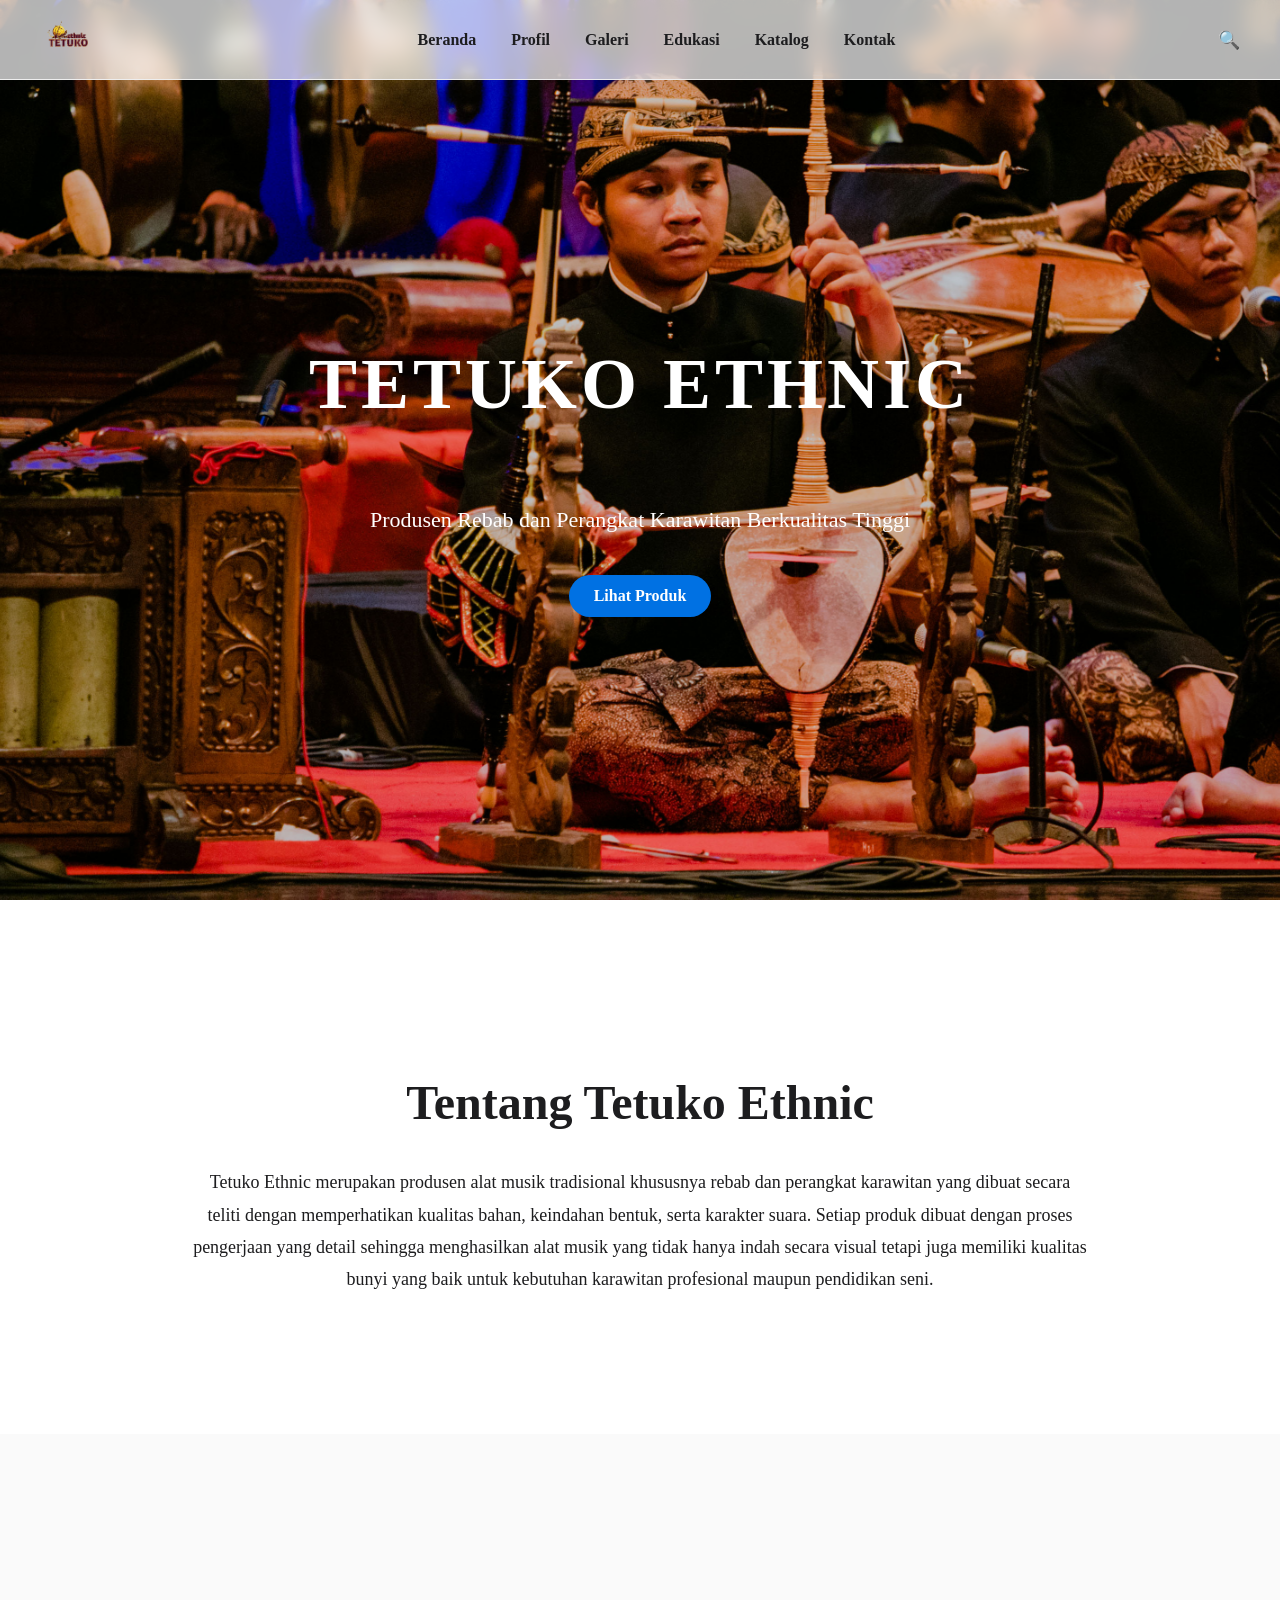
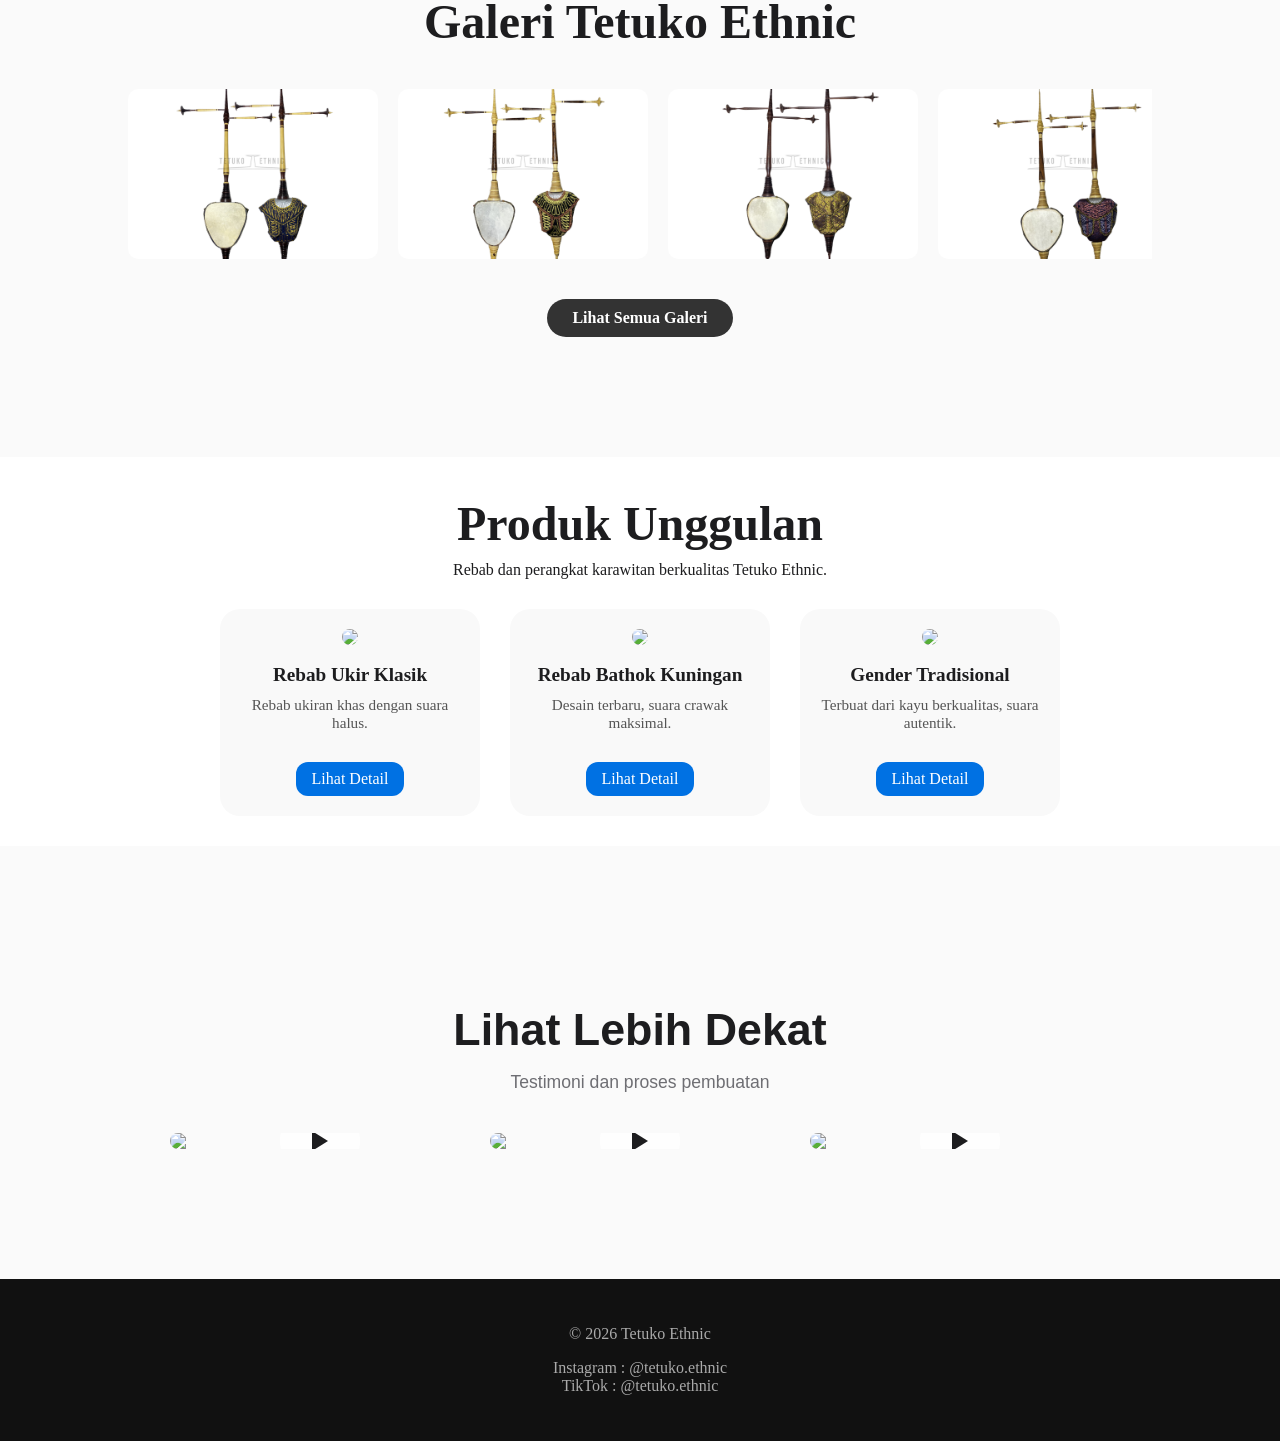
==== index.html @ e9f9def3 "Update index.html" ====
<!DOCTYPE html>
<html lang="id">
<head>
<meta charset="UTF-8">
<meta name="viewport" content="width=device-width, initial-scale=1.0">
<title>Tetuko Ethnic</title>

<link rel="stylesheet" href="style.css">
<link rel="stylesheet" href="style-mobile.css">

</head>
<body>

<!-- PRELOADER -->
<div id="loader">
  <img src="logo-loader.png" class="loader-logo" alt="Logo Tetuko Ethnic">
</div>

<!-- NAVBAR -->
<header class="navbar">
  <div class="nav-container">
    <div class="logo">
      <img src="logo.png" alt="Logo Tetuko Ethnic">
    </div>

    <ul class="nav-menu">
      <li><a href="index.html">Beranda</a></li>
      <li class="dropdown-parent">
        <span>Profil</span>
        <div class="dropdown">
          <a href="profil.html">Siapa Tetuko Ethnic</a>
        </div>
      </li>
      <li class="dropdown-parent">
        <span>Galeri</span>
        <div class="dropdown">
          <a href="galeri-produksi.html">Galeri Produksi</a>
          <a href="galeri-produk.html">Galeri Produk</a>
          <a href="galeri-proses.html">Proses Pembuatan</a>
        </div>
      </li>
      <li class="dropdown-parent">
        <span>Edukasi</span>
        <div class="dropdown">
          <a href="rebab.html">Tentang Rebab</a>
          <a href="rawat-rebab.html">Cara Merawat Rebab</a>
          <a href="gender.html">Tentang Gender</a>
          <a href="rawat-gender.html">Cara Merawat Gender</a>
          <a href="karawitan.html">Karawitan</a>
        </div>
      </li>
      <li><a href="katalog.html">Katalog</a></li>
      <li><a href="https://wa.me/62895405919086?text=Halo%20Tetuko%20Ethnic%2C%20saya%20ingin%20bertanya%20tentang%20produk." target="_blank">Kontak</a>
    </ul>

    <div class="nav-icons">
      <span class="search-icon">🔍</span>
      <div class="menu-toggle">☰</div>
    </div>
  </div>
</header>

<!-- HERO -->
<section class="hero">
  <h1>TETUKO ETHNIC</h1>
  <p>Produsen Rebab dan Perangkat Karawitan Berkualitas Tinggi</p>
  <a href="katalog.html" class="btn">Lihat Produk</a>
</section>

<!-- TENTANG -->
<section class="tentang reveal">
  <h2>Tentang Tetuko Ethnic</h2>
  <p>
    Tetuko Ethnic merupakan produsen alat musik tradisional khususnya rebab dan perangkat karawitan
    yang dibuat secara teliti dengan memperhatikan kualitas bahan, keindahan bentuk, serta karakter suara.
    Setiap produk dibuat dengan proses pengerjaan yang detail sehingga menghasilkan
    alat musik yang tidak hanya indah secara visual tetapi juga memiliki kualitas bunyi yang baik
    untuk kebutuhan karawitan profesional maupun pendidikan seni.
  </p>
</section>

<!-- GALERI -->
<section class="galeri galeri-abu reveal">
  <h2>Galeri Tetuko Ethnic</h2>
  <div class="slider">
    <div class="slide-track">
      <img src="galeri1.png">
      <img src="galeri2.png">
      <img src="galeri3.png">
      <img src="galeri4.png">
      <img src="galeri5.png">
      <img src="galeri6.png">
    </div>
  </div>
  <a href="galeri.html" class="btn-galeri">Lihat Semua Galeri</a>
</section>

<!-- PRODUK UNGGULAN -->
<section class="produk-unggulan reveal">
  <h2>Produk Unggulan</h2>
  <p>Rebab dan perangkat karawitan berkualitas Tetuko Ethnic.</p>
  <div class="product-grid">
    <div class="product-card">
      <img src="images/produk1.png">
      <h3>Rebab Ukir Klasik</h3>
      <p>Rebab ukiran khas dengan suara halus.</p>
      <a href="katalog.html" class="btn-katalog">Lihat Detail</a>
    </div>
    <div class="product-card">
      <img src="images/produk2.png">
      <h3>Rebab Bathok Kuningan</h3>
      <p>Desain terbaru, suara crawak maksimal.</p>
      <a href="katalog.html" class="btn-katalog">Lihat Detail</a>
    </div>
    <div class="product-card">
      <img src="images/produk3.png">
      <h3>Gender Tradisional</h3>
      <p>Terbuat dari kayu berkualitas, suara autentik.</p>
      <a href="katalog.html" class="btn-katalog">Lihat Detail</a>
    </div>
  </div>
</section>

<!-- LIHAT LEBIH DEKAT -->
<section class="section-look-apple reveal">
  <div class="look-inner">
    <h2 class="look-title">Lihat Lebih Dekat</h2>
    <p class="look-subtitle">Testimoni dan proses pembuatan</p>
    <div class="video-carousel">
      <div class="video-preview" data-video="https://www.youtube.com/embed/dQw4w9WgXcQ">
        <img src="thumb1.jpg">
        <div class="play-wrap"><div class="play-icon"></div></div>
      </div>
      <div class="video-preview" data-video="https://youtu.be/5bv0ORVpICc?si=Gstmbr8tWMaHh_UC">
        <img src="thumb2.jpg">
        <div class="play-wrap"><div class="play-icon"></div></div>
      </div>
      <div class="video-preview" data-video="https://www.youtube.com/embed/9bZkp7q19f0">
        <img src="thumb3.jpg">
        <div class="play-wrap"><div class="play-icon"></div></div>
      </div>
    </div>
  </div>
</section>

<!-- VIDEO OVERLAY -->
<div id="videoOverlay">
  <div class="video-container">
    <span class="close-video" id="closeVideo">&times;</span>
    <iframe id="iframeVideo" src="" allowfullscreen></iframe>
  </div>
</div>

<!-- SEARCH OVERLAY -->
<div id="search-overlay">
  <div class="search-container">
    <input type="text" id="search-input" placeholder="Cari di Tetuko Ethnic..." onkeyup="searchSite()">
    <div id="search-results"></div>
  </div>
  <span class="close-search" onclick="closeSearch()">✕</span>
</div>

<!-- FOOTER -->
<footer>
  <p>© 2026 Tetuko Ethnic</p>
  <p>Instagram : @tetuko.ethnic<br>TikTok : @tetuko.ethnic</p>
</footer>

<script src="script.js"></script>
</body>
</html>
---- style.css ----
/* Reset & Body */
html, body {margin:0; padding:0; overflow-x:hidden;}
body{font-family:-apple-system,BlinkMacSystemFont,"Segoe UI",Roboto;color:#1d1d1f;background:#fff;}

/* NAVBAR */
.navbar{
position:fixed;
top:0;
width:100%;
background:rgba(255,255,255,0.7);
backdrop-filter:blur(10px);
border-bottom:1px solid #eee;
z-index:9999;
}
.nav-container{
max-width:1200px;
margin:auto;
display:flex;
align-items:center;
justify-content:space-between;
padding:10px 30px;
}
.logo img{height:55px;}
.menu-toggle{display:none;font-size:28px;cursor:pointer;}
.nav-menu{display:flex;gap:35px;list-style:none;margin:0;padding:0;}
.nav-menu li{display:flex;align-items:center;position:relative;}
.nav-menu li > a,.dropdown-parent > span{display:flex;align-items:center;height:35px;cursor:pointer;}
.nav-menu a{text-decoration:none;color:#1d1d1f;font-size:16px;font-weight:600;transition:color 0.3s;}
.nav-menu a:hover{color:#0071e3;}

/* DROPDOWN */
.dropdown-parent{position:relative;}
.dropdown-parent > span{font-size:16px;font-weight:600;}
@media(min-width:769px){
  .dropdown-parent:hover .dropdown{
    display:flex;
    flex-direction:column;
  }
}
.dropdown{
position:absolute;
top:35px;
left:0;
background:white;
border-radius:10px;
box-shadow:0 10px 30px rgba(0,0,0,0.1);
display:none;
flex-direction:column;
min-width:220px;
padding:10px 0;
z-index:10000;
}
.dropdown a{
padding:10px 20px;
display:block;
color:#1d1d1f;
text-decoration:none;
transition:0.3s;
}
.dropdown a:hover{ background:#f1f1f1; color:#0071e3;}

/* HERO */
.hero{
min-height:100vh;
background:url("background.png") center/cover;
display:flex;
flex-direction:column;
align-items:center;
justify-content:center;
text-align:center;
color:white;
}
.hero h1{font-size:72px;letter-spacing:4px;}
.hero p{font-size:22px;}
.btn{
background:#0071e3;
color:white;
padding:12px 25px;
border-radius:25px;
text-decoration:none;
margin-top:20px;
font-weight:600;
transition:transform 0.3s, background 0.3s;
}
.btn:hover{transform:scale(1.05); background:#005bb5;}

/* TENTANG */
.tentang{padding:120px 15%;text-align:center;line-height:1.8;font-size:18px;}
.tentang h2{font-size:2.2rem; margin-bottom:20px; text-align:center;}

/* GALERI */
.galeri{padding:120px 10%;text-align:center;background:#fafafa;}
.galeri h2{font-size:2.2rem;margin-bottom:20px;text-align:center;}
.slider{overflow:hidden;margin-top:40px;}
.slide-track{display:flex;width:max-content;animation:scroll 40s linear infinite;}
.slide-track img{width:250px;height:170px;object-fit:cover;border-radius:10px;margin-right:20px;transition:0.3s;}
.slide-track img:hover{transform:scale(1.1);}
@keyframes scroll{0%{transform:translateX(0);}100%{transform:translateX(-50%);}}
.btn-galeri{
display:inline-block;
margin-top:40px;
background:#333;color:white;
padding:10px 25px;
border-radius:25px;
text-decoration:none;
font-weight:600;
transition:transform 0.3s, background 0.3s;
}
.btn-galeri:hover{transform:scale(1.05); background:#000;}

/* PRODUK UNGGULAN */
.produk-unggulan h2{font-size:2.2rem; margin-bottom:10px; text-align:center;}
.produk-unggulan p{text-align:center;margin:0 auto 20px auto;max-width:600px;}
.produk-unggulan .product-grid{display:flex;flex-wrap:wrap;justify-content:center;gap:30px;margin-top:30px;}
.produk-unggulan .product-card{
background:#f9f9f9;
border-radius:20px;
padding:20px;
width:220px;
transition:transform 0.3s, box-shadow 0.3s;
cursor:pointer;
text-align:center;
margin-bottom:30px;
}
.produk-unggulan .product-card:hover{transform:translateY(-10px);box-shadow:0 15px 30px rgba(0,0,0,0.1);}
.produk-unggulan .product-card img{width:100%;height:auto;max-height:275px;object-fit:cover;border-radius:15px;}
.produk-unggulan .product-card h3{margin:15px 0 10px;font-size:1.2rem;}
.produk-unggulan .product-card p{font-size:0.95rem;color:#555;}
.produk-unggulan .product-card .btn-katalog{
display:inline-block;
margin-top:10px;
padding:8px 16px;
border-radius:12px;
background:#0071e3;
color:#fff;
text-decoration:none;
font-weight:500;
transition:transform 0.3s, background 0.3s;
}
.produk-unggulan .product-card .btn-katalog:hover{
transform:scale(1.05);
background:#005bb5;
}

/* LIHAT LEBIH DEKAT */
.section-look-apple{padding:120px 10%;text-align:center;background:#fafafa;font-family:-apple-system,BlinkMacSystemFont,"Segoe UI",Roboto,"Helvetica Neue",Arial,sans-serif;}
.section-look-apple .look-title{font-size:2.8rem;font-weight:600;margin-bottom:10px;color:#1d1d1f;}
.section-look-apple .look-subtitle{font-size:1.1rem;color:#6e6e73;margin-bottom:40px;}
.video-carousel{
display:flex;
gap:20px;
overflow-x:auto;
scroll-behavior:smooth;
padding-bottom:10px;
justify-content:center;
}
.section-look-apple .video-preview{
position:relative;
flex:0 0 300px;
border-radius:24px;
overflow:hidden;
cursor:pointer;
transition:transform 0.4s ease, box-shadow 0.4s ease;
}
.section-look-apple .video-preview img{width:100%;display:block;}
.section-look-apple .video-preview:hover{
transform:scale(1.03);
box-shadow:0 12px 30px rgba(0,0,0,0.18);
}
.section-look-apple .play-wrap{
position:absolute;
top:50%;
left:50%;
transform:translate(-50%,-50%);
width:80px;height:80px;
background:rgba(255,255,255,0.85);
border-radius:50%;
display:flex;
justify-content:center;
align-items:center;
transition:0.3s;
}
.section-look-apple .play-icon{
width:0;
height:0;
border-left:16px solid #1d1d1f;
border-top:10px solid transparent;
border-bottom:10px solid transparent;
}

/* VIDEO OVERLAY */
#videoOverlay{
position:fixed;
top:0;left:0;width:100%;height:100%;
background:rgba(0,0,0,0.85);
display:none;
align-items:center;
justify-content:center;
z-index:10001;
}
#videoOverlay.active{display:flex;}
#videoOverlay .video-container{
position:relative;width:90%;max-width:1200px;
}
#videoOverlay .video-container iframe{
width:100%;height:80vh;border:none;border-radius:16px;
}
#videoOverlay .close-video{
position:absolute;top:-25px;right:0;font-size:48px;color:white;cursor:pointer;
}

/* FOOTER */
footer{background:#111;color:#aaa;text-align:center;padding:30px;}

/* SEARCH ICON & RESULTS */
.search-icon{cursor:pointer;font-size:18px;}
#search-results{margin-top:20px;text-align:left;}
#search-results a{display:block;padding:10px;text-decoration:none;color:#1d1d1f;}

/* PRELOADER */
#loader {
  position: fixed;
  inset: 0;
  background: white;
  display: flex; /* harus terlihat saat page mulai load */
  align-items: center;
  justify-content: center;
  z-index: 99999;
  transition: opacity 0.6s ease;
}

.loader-logo {
  width: 80%;          /* responsive */
  max-width: 520px;    /* tetap besar di desktop */
  animation: luxuryReveal 3s ease-in-out 1; /* animasi 1x selesai */
  filter: blur(6px);
}

@keyframes luxuryReveal {
  0% { opacity: 0; transform: scale(0.85); filter: blur(10px); }
  40% { opacity: 1; transform: scale(1); filter: blur(0); }
  70% { opacity: 1; transform: scale(1.03); }
  100% { opacity: 0; transform: scale(1.08); filter: blur(4px); }
}

/* SEARCH OVERLAY */
#search-overlay{position: fixed; top:0; left:0;width:100%; height:100%; background: rgba(255,255,255,0.95); display:flex; align-items:center; justify-content:center; opacity:0; visibility:hidden; transition: opacity 0.3s ease, visibility 0.3s; z-index:10000;}
#search-overlay.active{opacity:1; visibility:visible;}
.search-container{width:500px; max-width:90%; text-align:center; position:relative;}
#search-input{width:100%; padding:15px; font-size:18px; border:1px solid #ddd; border-radius:8px;}
.close-search{position:fixed; top:25px; right:25px; width:45px; height:45px; border-radius:50%; background:rgba(255,255,255,0.95); color:#1d1d1f; font-size:28px; font-weight:bold; display:flex; justify-content:center; align-items:center; cursor:pointer; box-shadow:0 6px 18px rgba(0,0,0,0.15); transition:0.3s ease; z-index:10100;}
.close-search:hover{background:rgba(255,255,255,1); transform:scale(1.1);}

/* JUDUL SECTION DESKTOP LEBIH BESAR */
@media(min-width:769px){
  .tentang h2,
  .galeri h2,
  .produk-unggulan h2{
    font-size:3rem;
  }
}
---- style-mobile.css ----
/* =====================================================
   MOBILE STYLE FINAL
   DESKTOP TIDAK TERPENGARUH
===================================================== */
@media screen and (max-width:768px){

/* ===== NAVBAR ===== */
.navbar {
  height:60px;
  padding:0;
}

.nav-container{
  display:flex;
  justify-content:space-between;
  align-items:center;
  padding:6px 16px;
}

/* LOGO */
.logo img {
  height:38px;
}

/* ICONS: SEARCH + HAMBURGER */
.nav-icons {
  display:flex;
  align-items:center;
  gap:14px;
}

/* SEARCH ICON */
.search-icon {
  font-size:20px;
  cursor:pointer;
  display:flex;
  align-items:center;
}

/* MENU HAMBURGER */
.menu-toggle {
  display:flex;
  font-size:24px;
  cursor:pointer;
  align-items:center;
}

/* NAV MENU MOBILE */
.nav-menu {
  position:fixed;
  top:60px;
  left:0;
  width:100%;
  height:calc(100vh - 60px);
  background:white;
  flex-direction:column;
  align-items:flex-start;
  transform:translateY(-20px);
  opacity:0;
  pointer-events:none;
  transition:all .35s ease;
  z-index:9999;
}

.nav-menu.active {
  transform:translateY(0);
  opacity:1;
  pointer-events:auto;
}

.nav-menu li {
  width:100%;
  border-bottom:1px solid #eee;
}

.nav-menu li a,
.dropdown-parent > span {
  display:block;
  width:100%;
  padding:16px 22px;
  font-size:16px;
}

/* ===== DROPDOWN MOBILE ===== */
.dropdown {
  display:none;
  flex-direction:column;
  background:#f7f7f7;
  width:100%;
}

.dropdown-parent.open > .dropdown {
  display:flex;
}

.dropdown a {
  padding:14px 32px;
}

/* ===== HERO ===== */
.hero {
  text-align:center;
  padding:100px 15px 60px;
}

.hero h1 {
  font-size:36px;
  line-height:1.2;
}

.hero p {
  font-size:16px;
  margin-top:10px;
}

/* ===== GALERI ===== */
.slide-track {
  display:flex;
  overflow-x:auto;
  gap:12px;
  scroll-snap-type:x mandatory;
  -webkit-overflow-scrolling:touch;
}

.slide-track img {
  flex:0 0 auto;
  width:80%;
  max-width:260px;
  scroll-snap-align:center;
}

/* ===== PRODUK UNGGULAN ===== */
.produk-unggulan .product-grid {
  flex-direction:column;
  align-items:center;
  gap:20px;
}

.produk-unggulan .product-card {
  width:90%;
  max-width:260px;
}

/* ===== LIHAT LEBIH DEKAT (VIDEO) ===== */
.video-carousel {
  display:flex;
  overflow-x:auto;
  gap:16px;
  padding-bottom:10px;
}

.section-look-apple .video-preview {
  min-width:260px;
  flex:0 0 auto;
  border-radius:24px;
  overflow:hidden;
}

.section-look-apple .video-preview img {
  width:100%;
  display:block;
}

.section-look-apple .play-wrap {
  width:70px;
  height:70px;
}

.section-look-apple .play-icon {
  border-left:14px solid #1d1d1f;
  border-top:9px solid transparent;
  border-bottom:9px solid transparent;
}

/* ===== SEARCH OVERLAY ===== */
#search-overlay {
  align-items:center;
  justify-content:center;
  padding:0 15px;
}

.search-container {
  width:100%;
  max-width:400px;
}

#search-input {
  width:100%;
  font-size:16px;
  padding:12px 15px;
}

/* ===== VIDEO OVERLAY ===== */
#videoOverlay .video-container {
  width:95%;
}

#videoOverlay .video-container iframe {
  height:60vh;
}

/* ===== RESET MEDIA ===== */
.nav-menu li a,
.dropdown-parent > span {
  line-height:1.5;
}

}
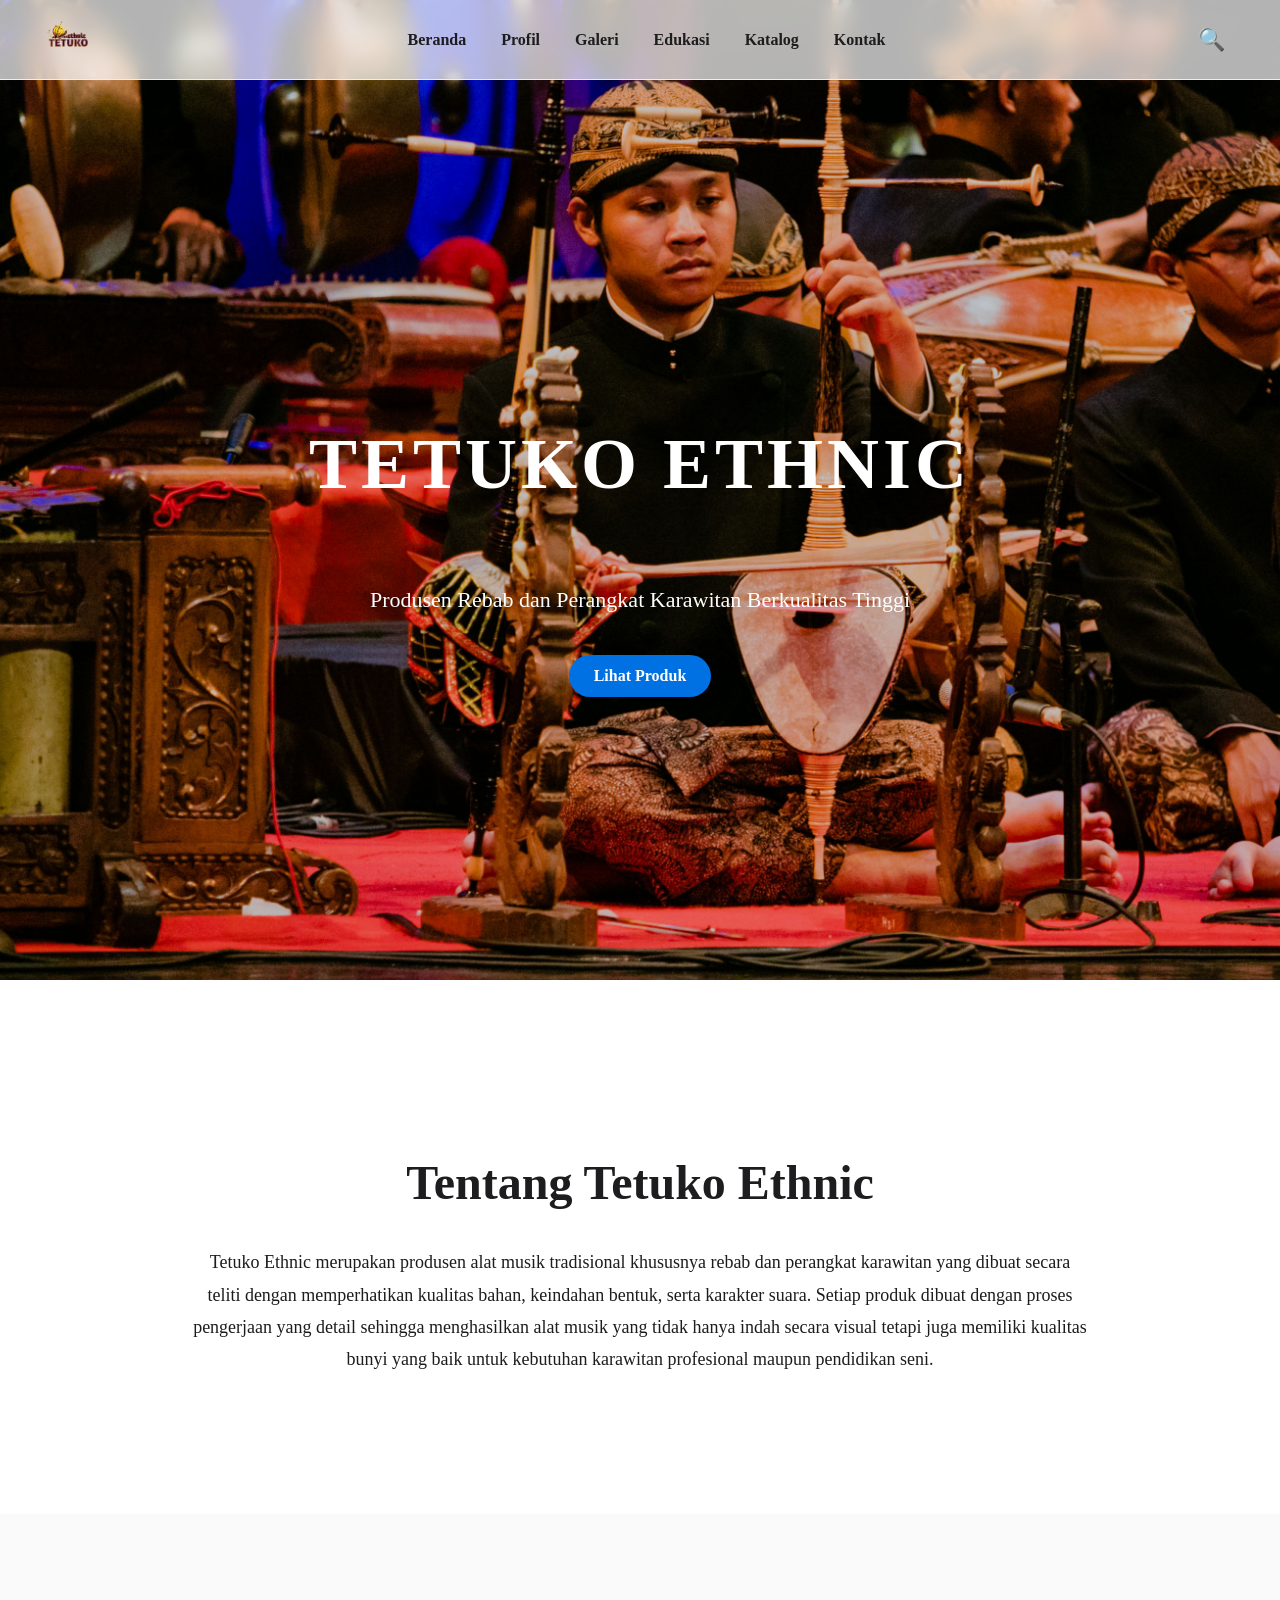
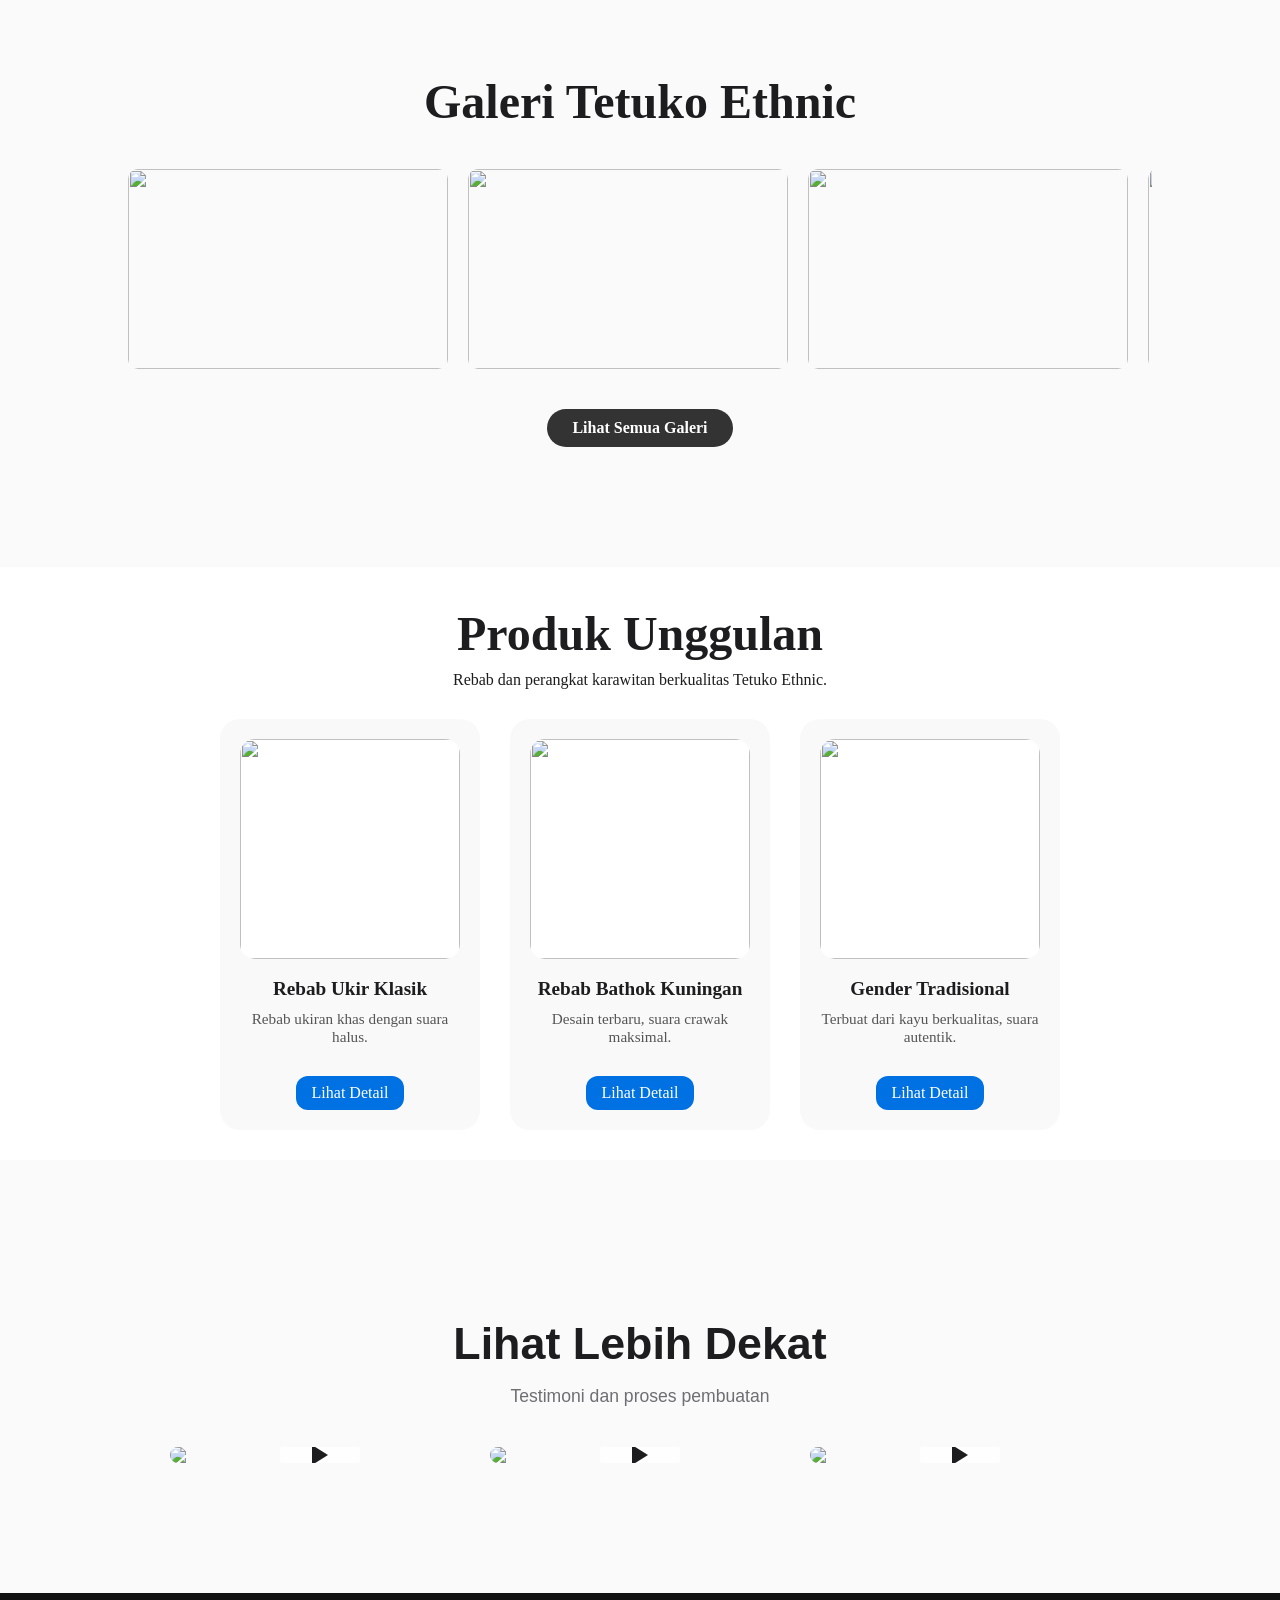
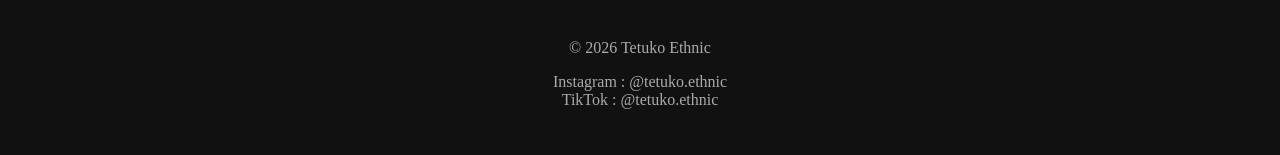
==== commit ad921e8c: "Update index.html" ====
--- a/index.html
+++ b/index.html
@@ -83,13 +83,22 @@
 <section class="galeri galeri-abu reveal">
   <h2>Galeri Tetuko Ethnic</h2>
   <div class="slider">
-    <div class="slide-track">
-      <img src="galeri1.png">
-      <img src="galeri2.png">
-      <img src="galeri3.png">
-      <img src="galeri4.png">
-      <img src="galeri5.png">
-      <img src="galeri6.png">
+   <div class="slide-track">
+  <img src="galeri1.jpg">
+  <img src="galeri2.jpg">
+  <img src="galeri3.jpg">
+  <img src="galeri4.jpg">
+  <img src="galeri5.jpg">
+  <img src="galeri6.jpg">
+
+  <!-- duplikasi agar slider tidak putus -->
+  <img src="galeri1.jpg">
+  <img src="galeri2.jpg">
+  <img src="galeri3.jpg">
+  <img src="galeri4.jpg">
+  <img src="galeri5.jpg">
+  <img src="galeri6.jpg">
+</div>
     </div>
   </div>
   <a href="galeri.html" class="btn-galeri">Lihat Semua Galeri</a>
--- a/style.css
+++ b/style.css
@@ -69,6 +69,7 @@
 justify-content:center;
 text-align:center;
 color:white;
+padding-top:80px;
 }
 .hero h1{font-size:72px;letter-spacing:4px;}
 .hero p{font-size:22px;}
@@ -93,7 +94,14 @@
 .galeri h2{font-size:2.2rem;margin-bottom:20px;text-align:center;}
 .slider{overflow:hidden;margin-top:40px;}
 .slide-track{display:flex;width:max-content;animation:scroll 40s linear infinite;}
-.slide-track img{width:250px;height:170px;object-fit:cover;border-radius:10px;margin-right:20px;transition:0.3s;}
+.slide-track img{
+width:320px;
+height:200px;
+object-fit:cover;
+border-radius:10px;
+margin-right:20px;
+transition:0.3s;
+}
 .slide-track img:hover{transform:scale(1.1);}
 @keyframes scroll{0%{transform:translateX(0);}100%{transform:translateX(-50%);}}
 .btn-galeri{
@@ -123,7 +131,13 @@
 margin-bottom:30px;
 }
 .produk-unggulan .product-card:hover{transform:translateY(-10px);box-shadow:0 15px 30px rgba(0,0,0,0.1);}
-.produk-unggulan .product-card img{width:100%;height:auto;max-height:275px;object-fit:cover;border-radius:15px;}
+.produk-unggulan .product-card img{
+width:100%;
+height:220px;
+object-fit:contain;
+background:#fff;
+border-radius:15px;
+}
 .produk-unggulan .product-card h3{margin:15px 0 10px;font-size:1.2rem;}
 .produk-unggulan .product-card p{font-size:0.95rem;color:#555;}
 .produk-unggulan .product-card .btn-katalog{
@@ -213,7 +227,11 @@
 footer{background:#111;color:#aaa;text-align:center;padding:30px;}
 
 /* SEARCH ICON & RESULTS */
-.search-icon{cursor:pointer;font-size:18px;}
+.search-icon{
+cursor:pointer;
+font-size:22px;
+margin-right:15px;
+}
 #search-results{margin-top:20px;text-align:left;}
 #search-results a{display:block;padding:10px;text-decoration:none;color:#1d1d1f;}
 
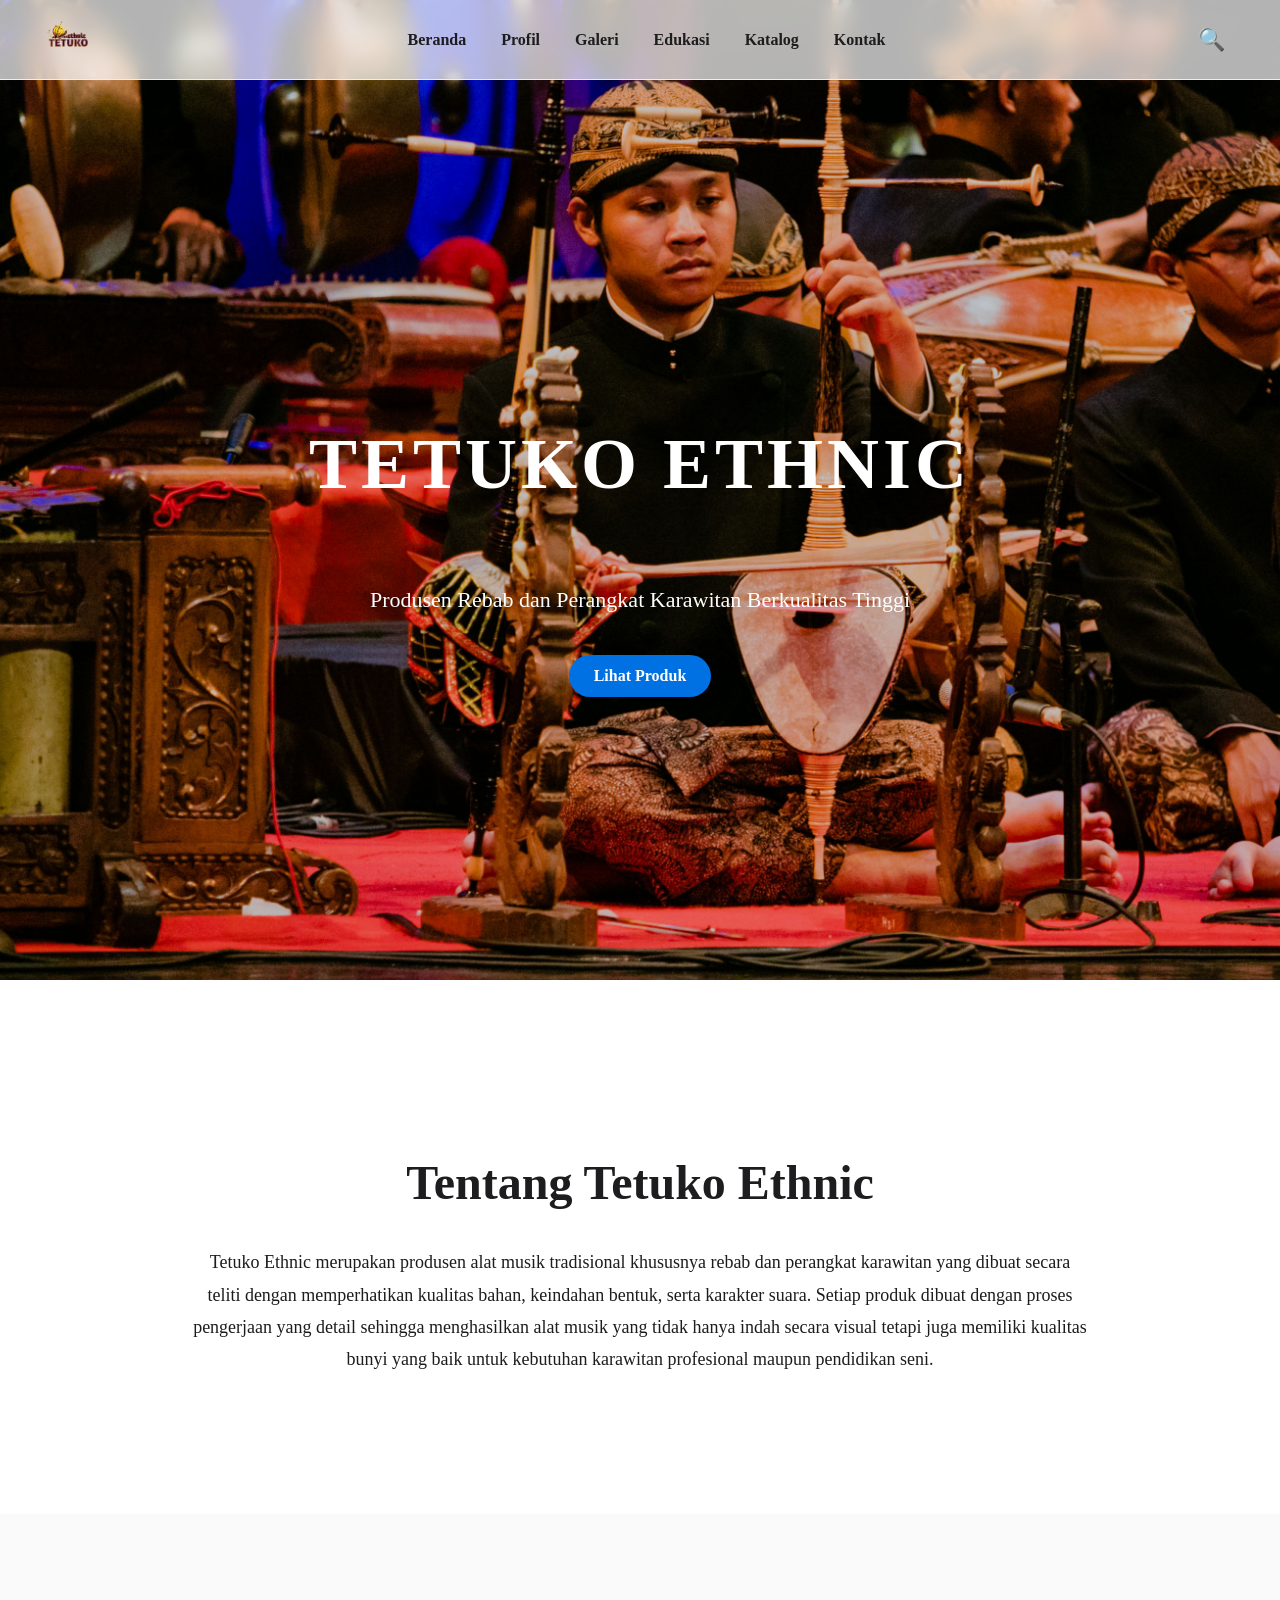
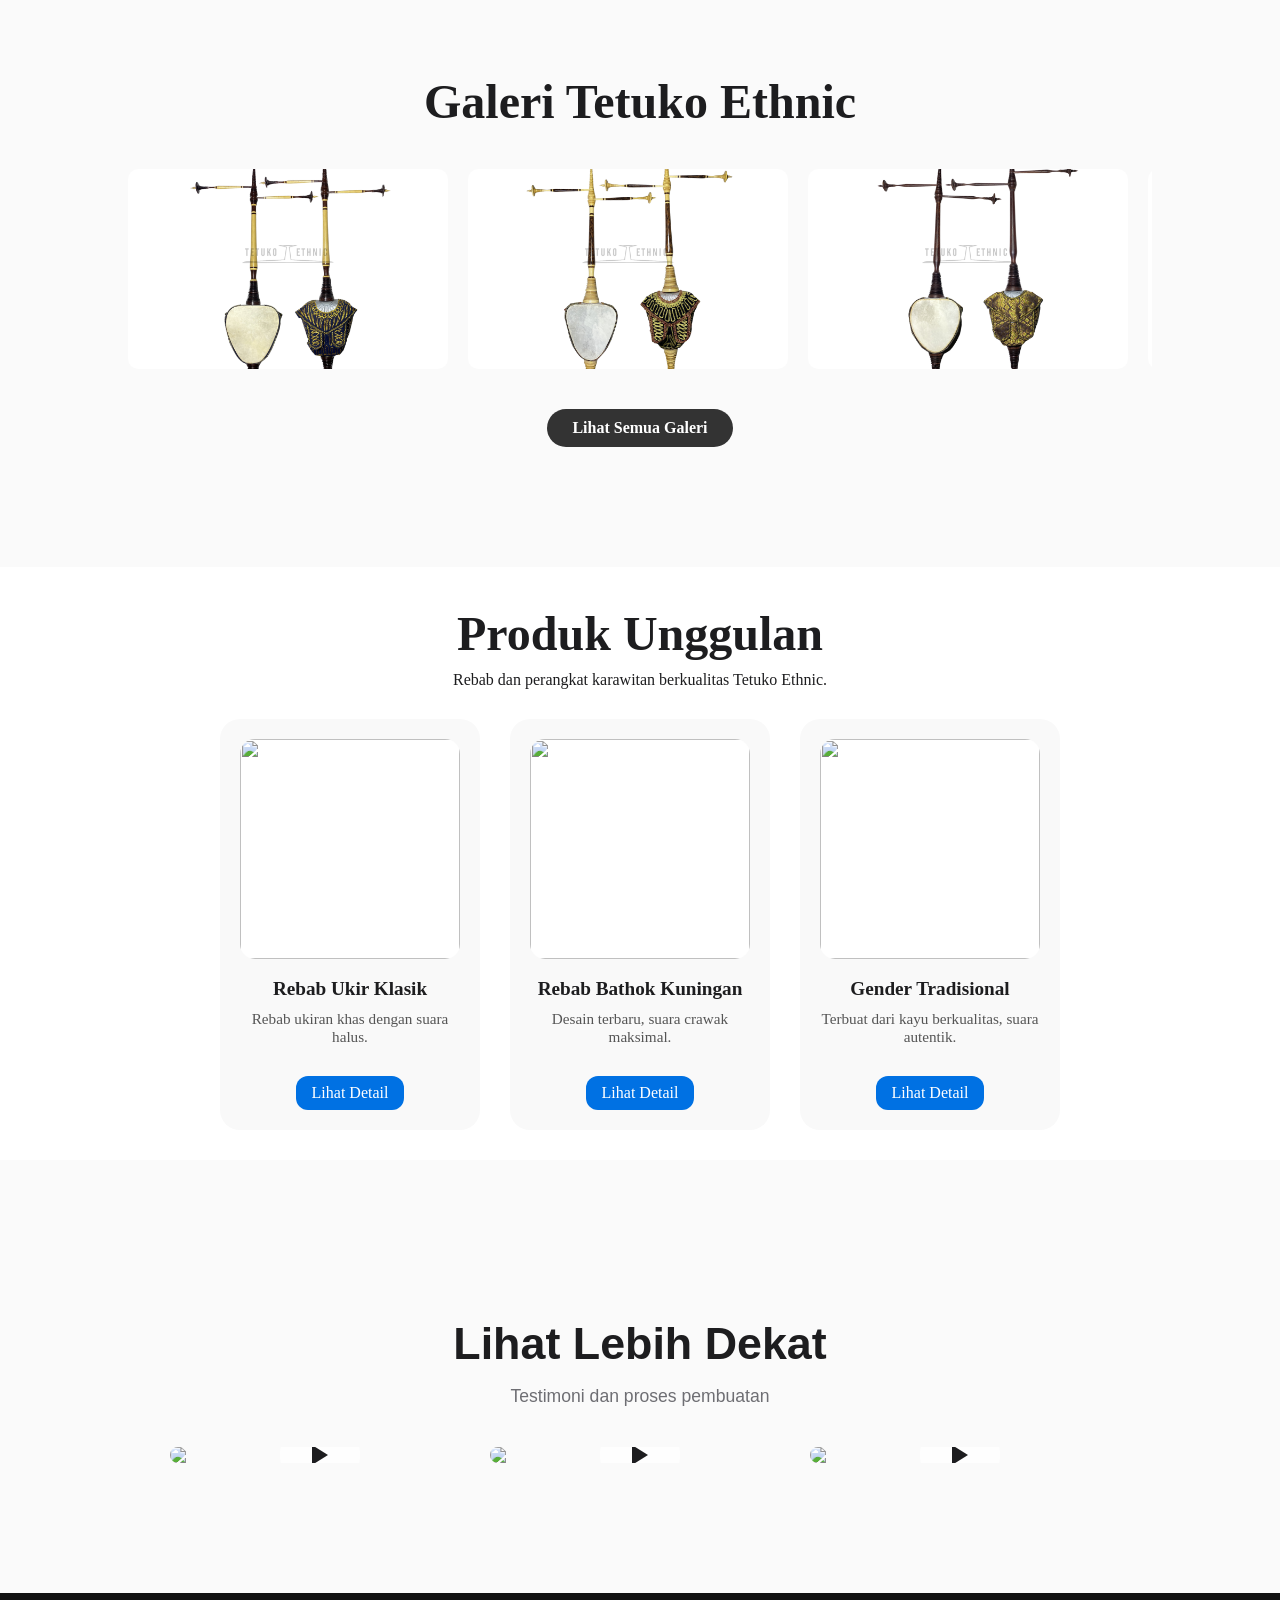
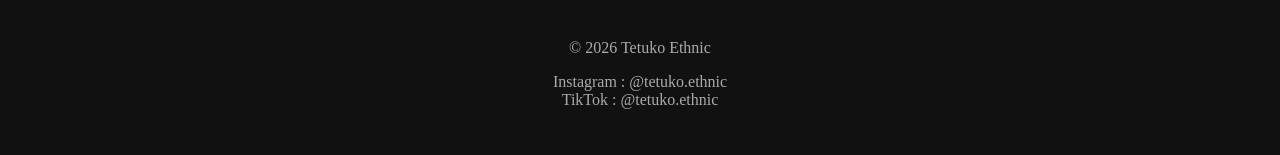
==== commit 64131520: "Update index.html" ====
--- a/index.html
+++ b/index.html
@@ -84,20 +84,20 @@
   <h2>Galeri Tetuko Ethnic</h2>
   <div class="slider">
    <div class="slide-track">
-  <img src="galeri1.jpg">
-  <img src="galeri2.jpg">
-  <img src="galeri3.jpg">
-  <img src="galeri4.jpg">
-  <img src="galeri5.jpg">
-  <img src="galeri6.jpg">
+  <img src="galeri1.png">
+  <img src="galeri2.png">
+  <img src="galeri3.png">
+  <img src="galeri4.png">
+  <img src="galeri5.png">
+  <img src="galeri6.png">
 
   <!-- duplikasi agar slider tidak putus -->
-  <img src="galeri1.jpg">
-  <img src="galeri2.jpg">
-  <img src="galeri3.jpg">
-  <img src="galeri4.jpg">
-  <img src="galeri5.jpg">
-  <img src="galeri6.jpg">
+  <img src="galeri1.png">
+  <img src="galeri2.png">
+  <img src="galeri3.png">
+  <img src="galeri4.png">
+  <img src="galeri5.png">
+  <img src="galeri6.png">
 </div>
     </div>
   </div>
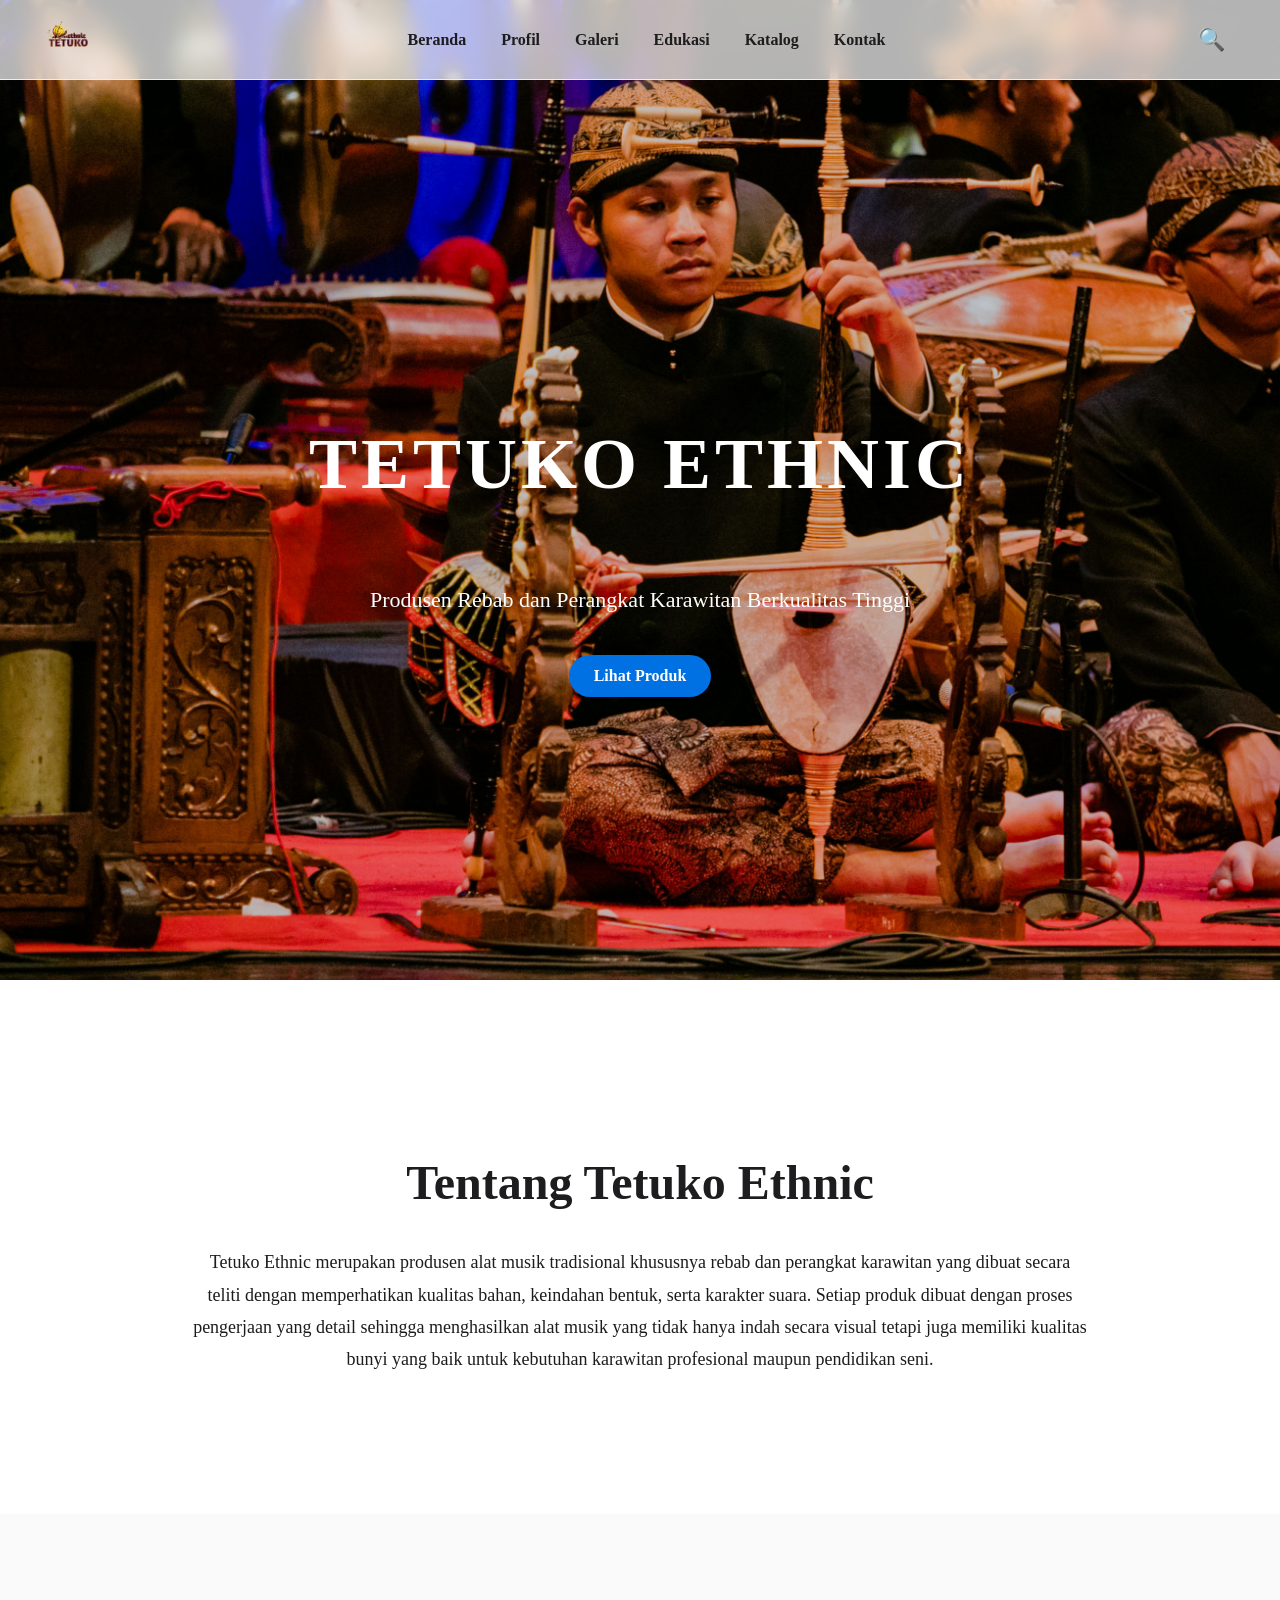
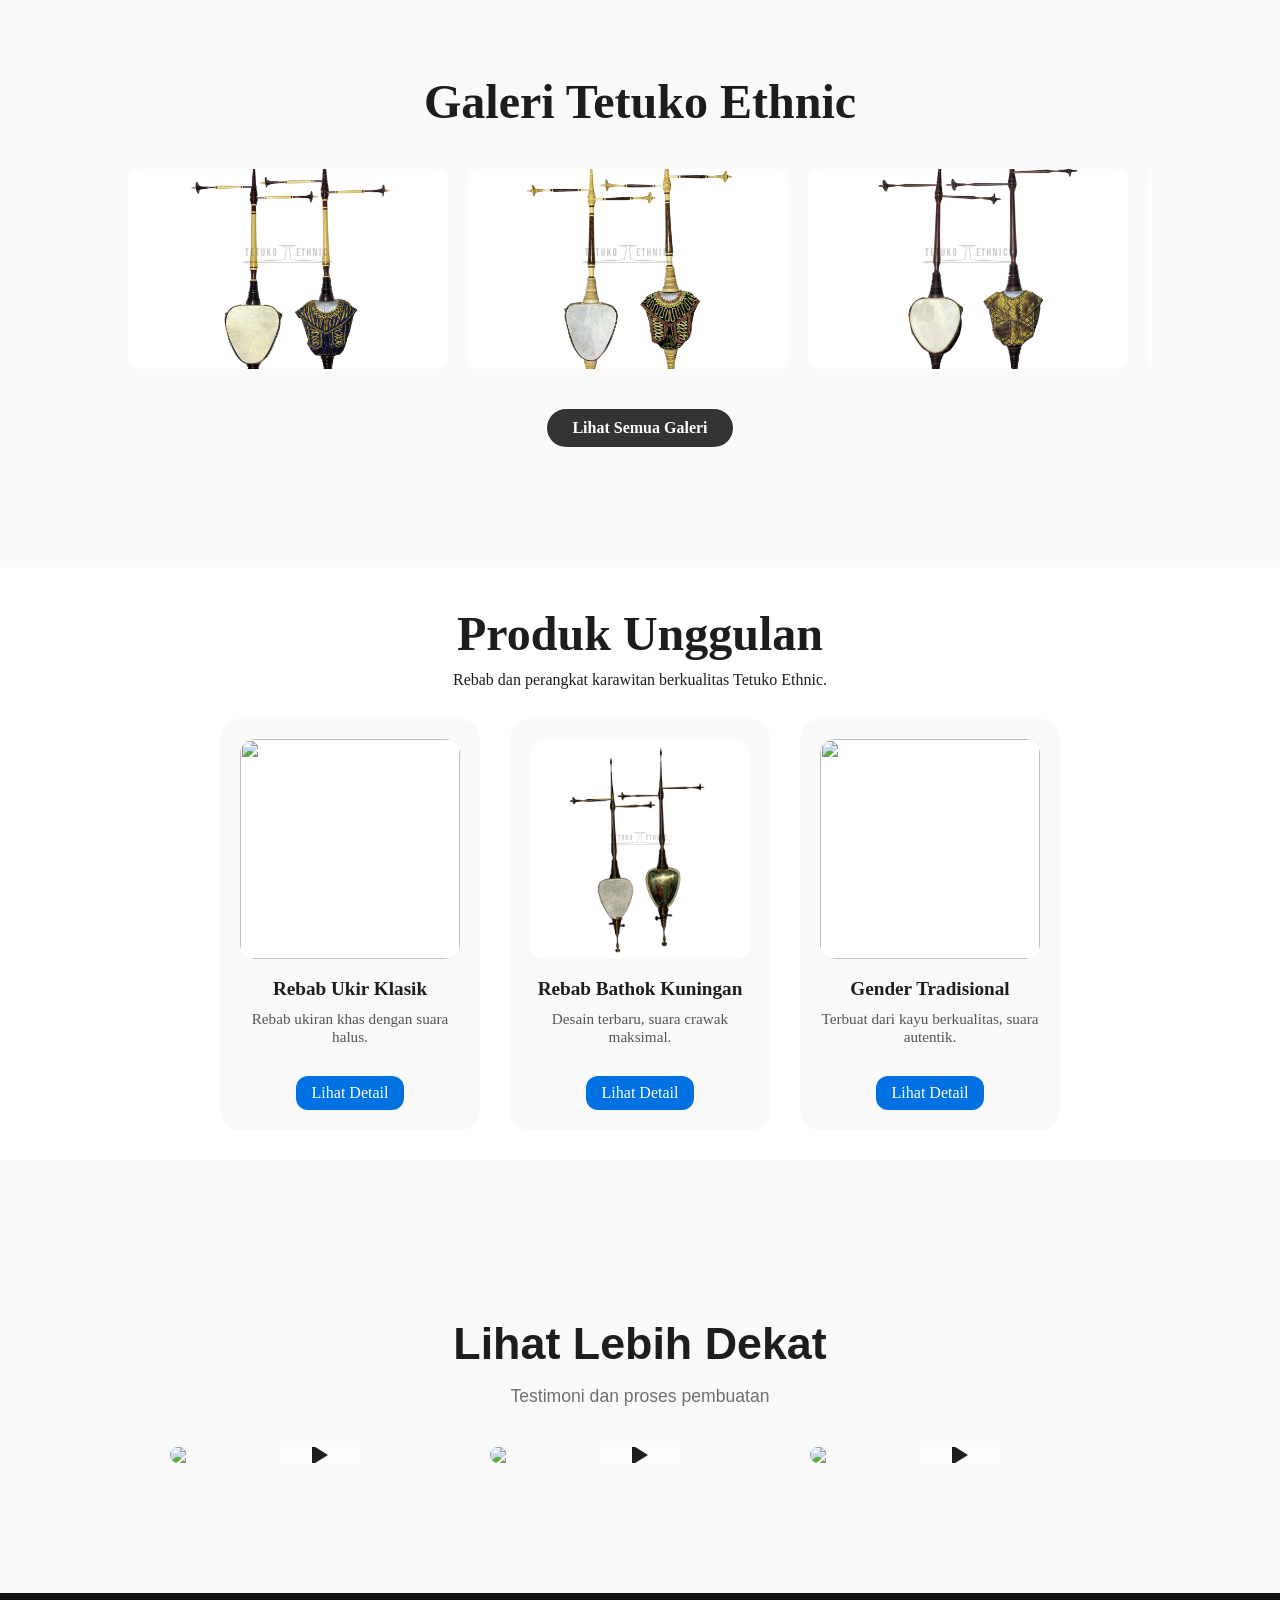
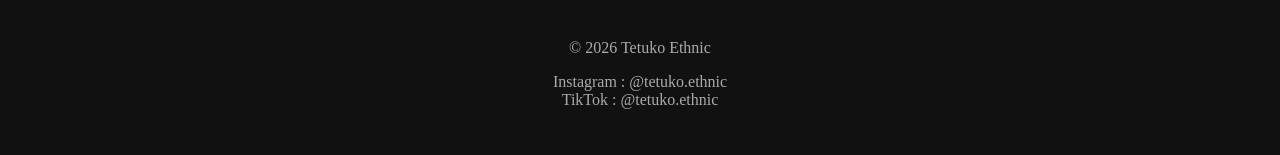
==== commit 1765cb1b: "Update index.html" ====
--- a/index.html
+++ b/index.html
@@ -116,7 +116,7 @@
       <a href="katalog.html" class="btn-katalog">Lihat Detail</a>
     </div>
     <div class="product-card">
-      <img src="images/produk2.png">
+      <img src="produk2.png">
       <h3>Rebab Bathok Kuningan</h3>
       <p>Desain terbaru, suara crawak maksimal.</p>
       <a href="katalog.html" class="btn-katalog">Lihat Detail</a>
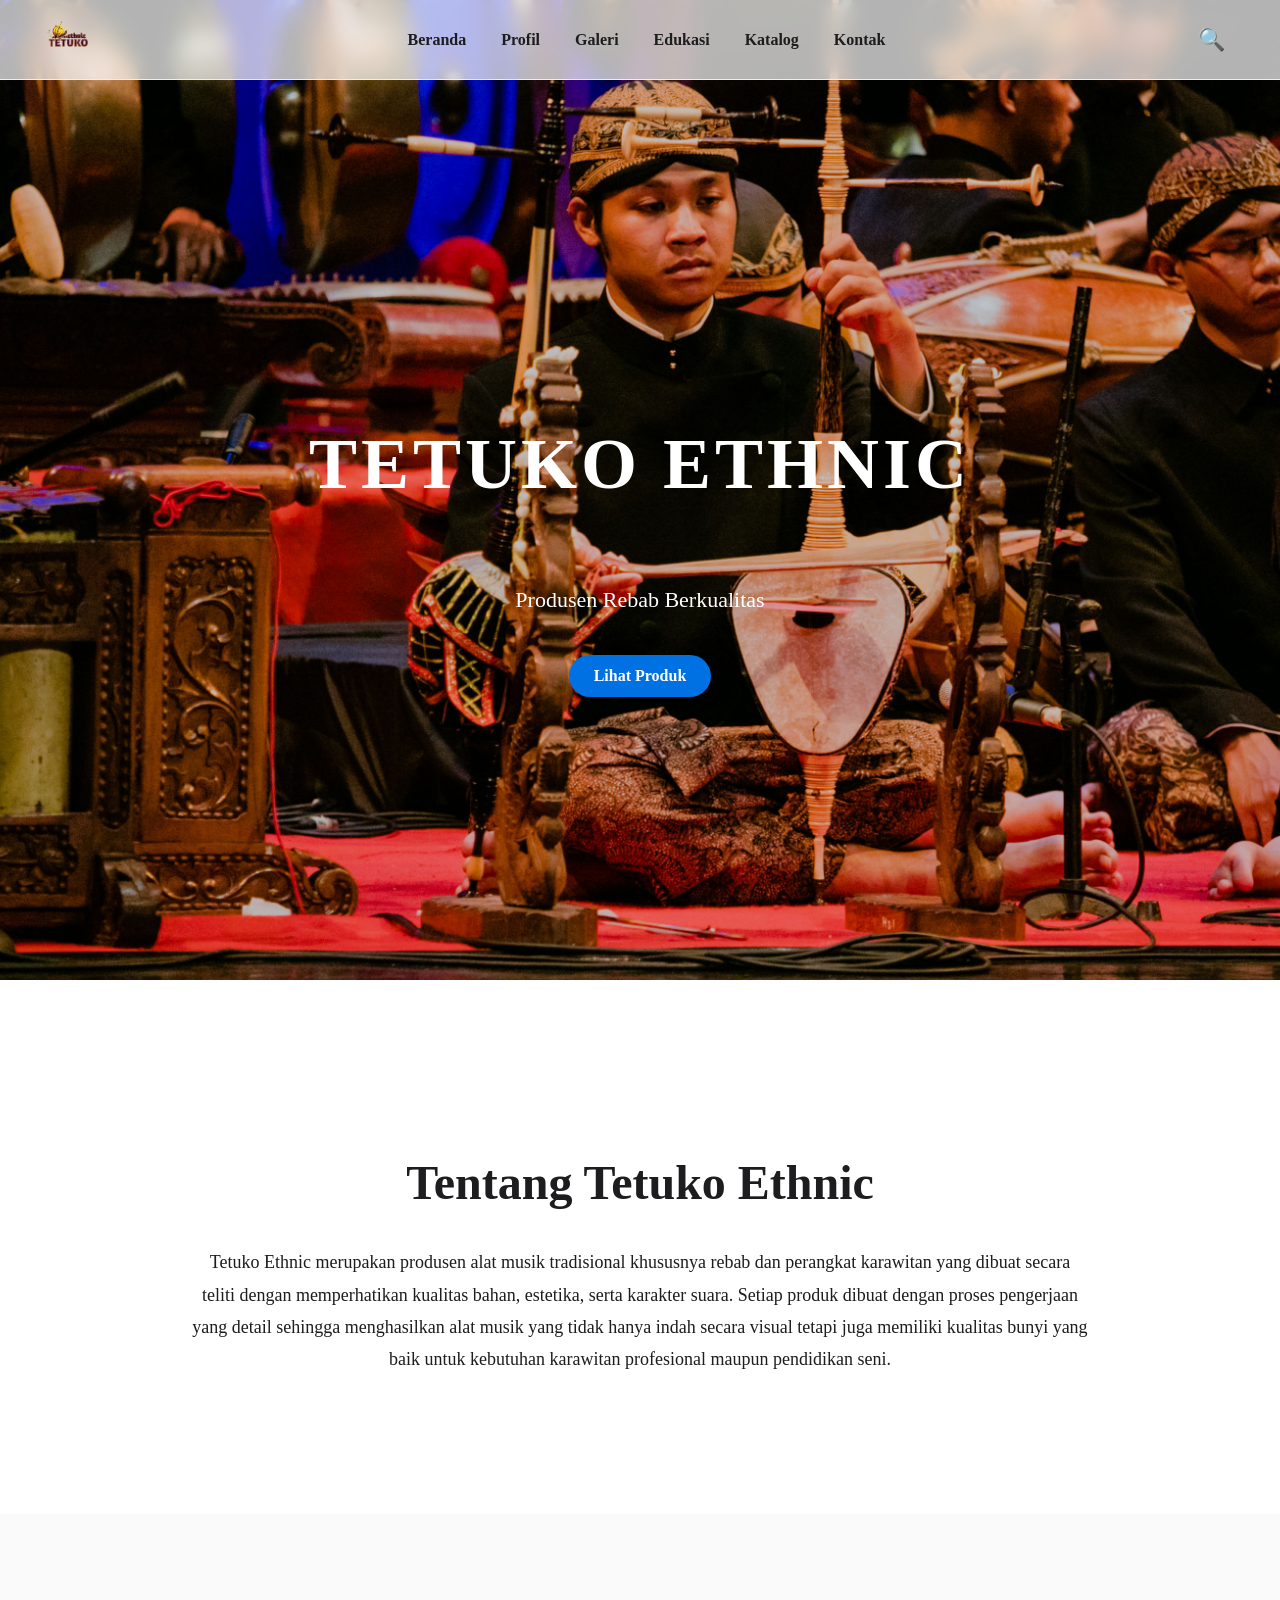
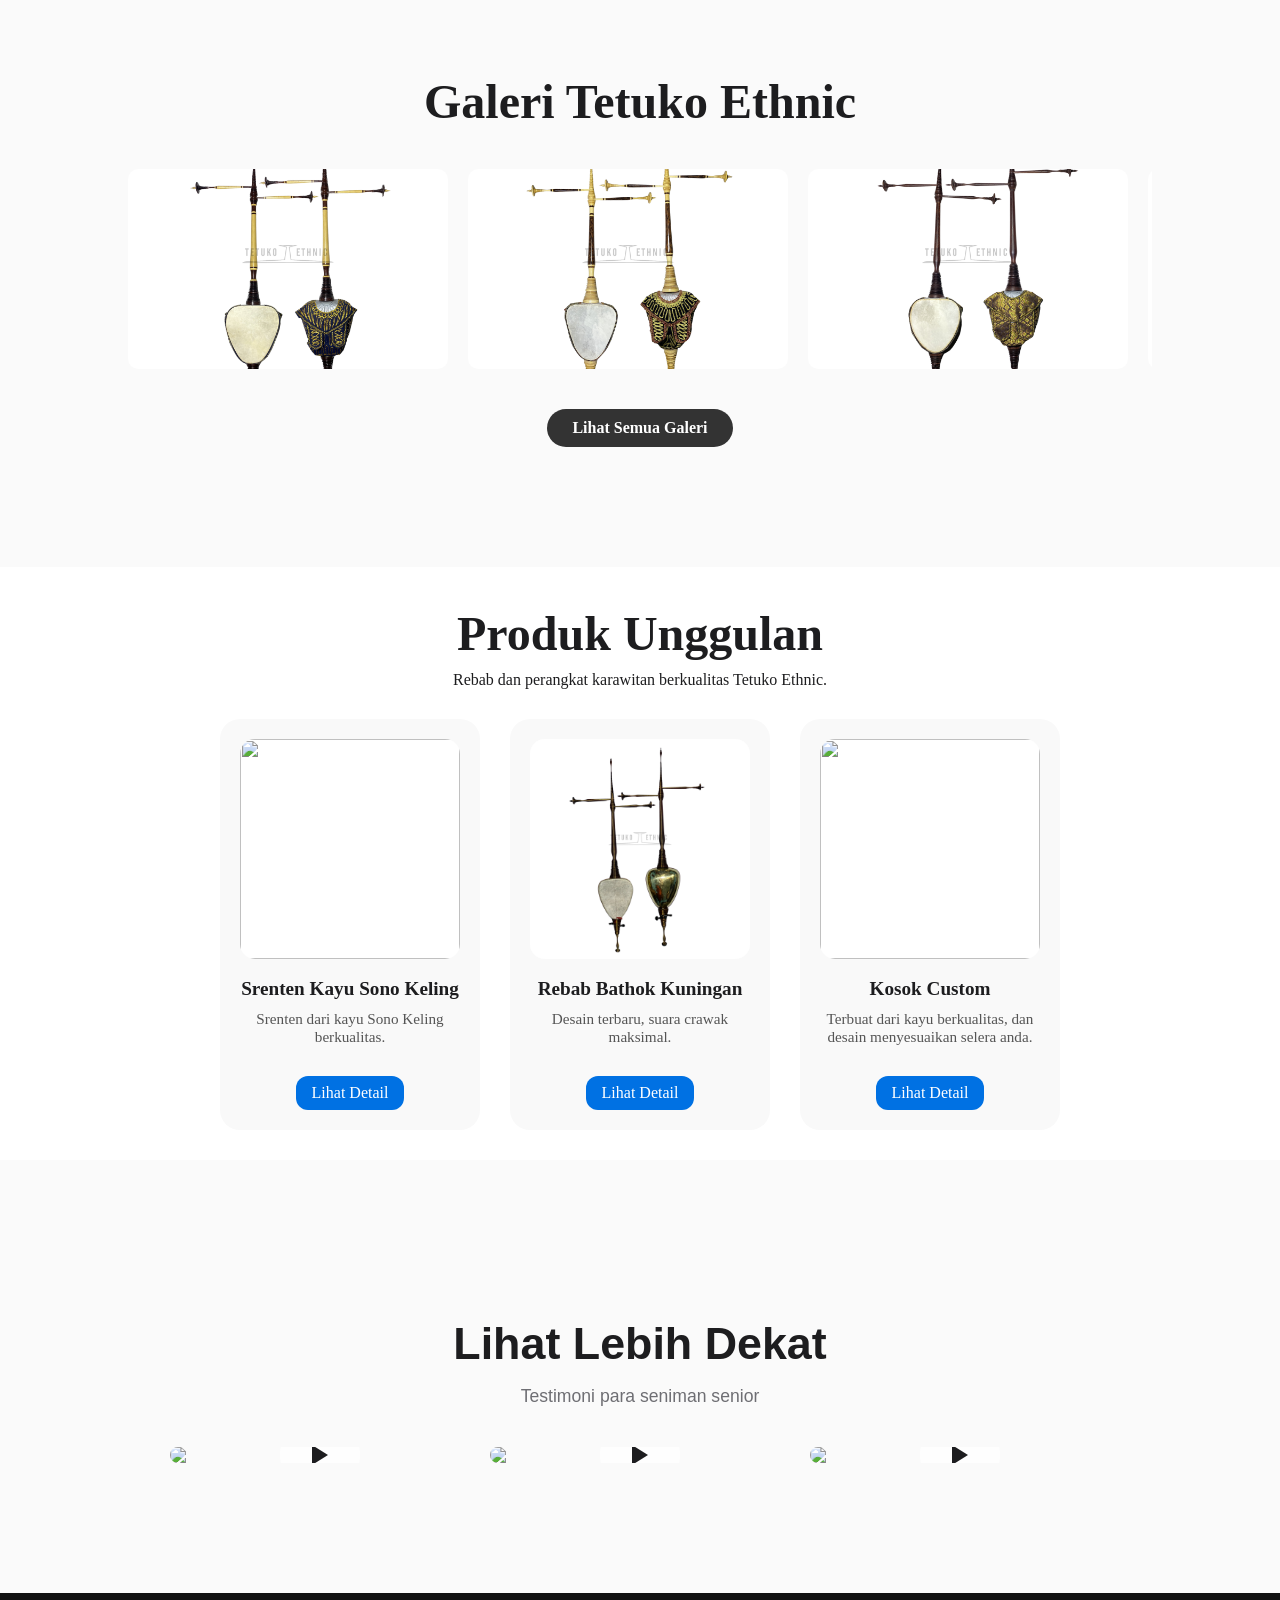
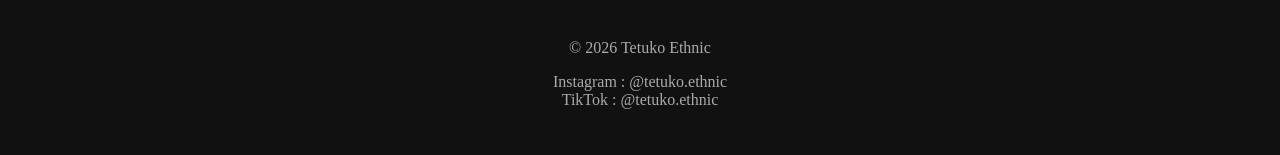
==== commit 3d93b6e4: "Update index.html" ====
--- a/index.html
+++ b/index.html
@@ -63,7 +63,7 @@
 <!-- HERO -->
 <section class="hero">
   <h1>TETUKO ETHNIC</h1>
-  <p>Produsen Rebab dan Perangkat Karawitan Berkualitas Tinggi</p>
+  <p>Produsen Rebab Berkualitas</p>
   <a href="katalog.html" class="btn">Lihat Produk</a>
 </section>
 
@@ -72,7 +72,7 @@
   <h2>Tentang Tetuko Ethnic</h2>
   <p>
     Tetuko Ethnic merupakan produsen alat musik tradisional khususnya rebab dan perangkat karawitan
-    yang dibuat secara teliti dengan memperhatikan kualitas bahan, keindahan bentuk, serta karakter suara.
+    yang dibuat secara teliti dengan memperhatikan kualitas bahan, estetika, serta karakter suara.
     Setiap produk dibuat dengan proses pengerjaan yang detail sehingga menghasilkan
     alat musik yang tidak hanya indah secara visual tetapi juga memiliki kualitas bunyi yang baik
     untuk kebutuhan karawitan profesional maupun pendidikan seni.
@@ -111,8 +111,8 @@
   <div class="product-grid">
     <div class="product-card">
       <img src="images/produk1.png">
-      <h3>Rebab Ukir Klasik</h3>
-      <p>Rebab ukiran khas dengan suara halus.</p>
+      <h3>Srenten Kayu Sono Keling</h3>
+      <p>Srenten dari kayu Sono Keling berkualitas.</p>
       <a href="katalog.html" class="btn-katalog">Lihat Detail</a>
     </div>
     <div class="product-card">
@@ -123,8 +123,8 @@
     </div>
     <div class="product-card">
       <img src="images/produk3.png">
-      <h3>Gender Tradisional</h3>
-      <p>Terbuat dari kayu berkualitas, suara autentik.</p>
+      <h3>Kosok Custom</h3>
+      <p>Terbuat dari kayu berkualitas, dan desain menyesuaikan selera anda.</p>
       <a href="katalog.html" class="btn-katalog">Lihat Detail</a>
     </div>
   </div>
@@ -134,7 +134,7 @@
 <section class="section-look-apple reveal">
   <div class="look-inner">
     <h2 class="look-title">Lihat Lebih Dekat</h2>
-    <p class="look-subtitle">Testimoni dan proses pembuatan</p>
+    <p class="look-subtitle">Testimoni para seniman senior</p>
     <div class="video-carousel">
       <div class="video-preview" data-video="https://www.youtube.com/embed/dQw4w9WgXcQ">
         <img src="thumb1.jpg">
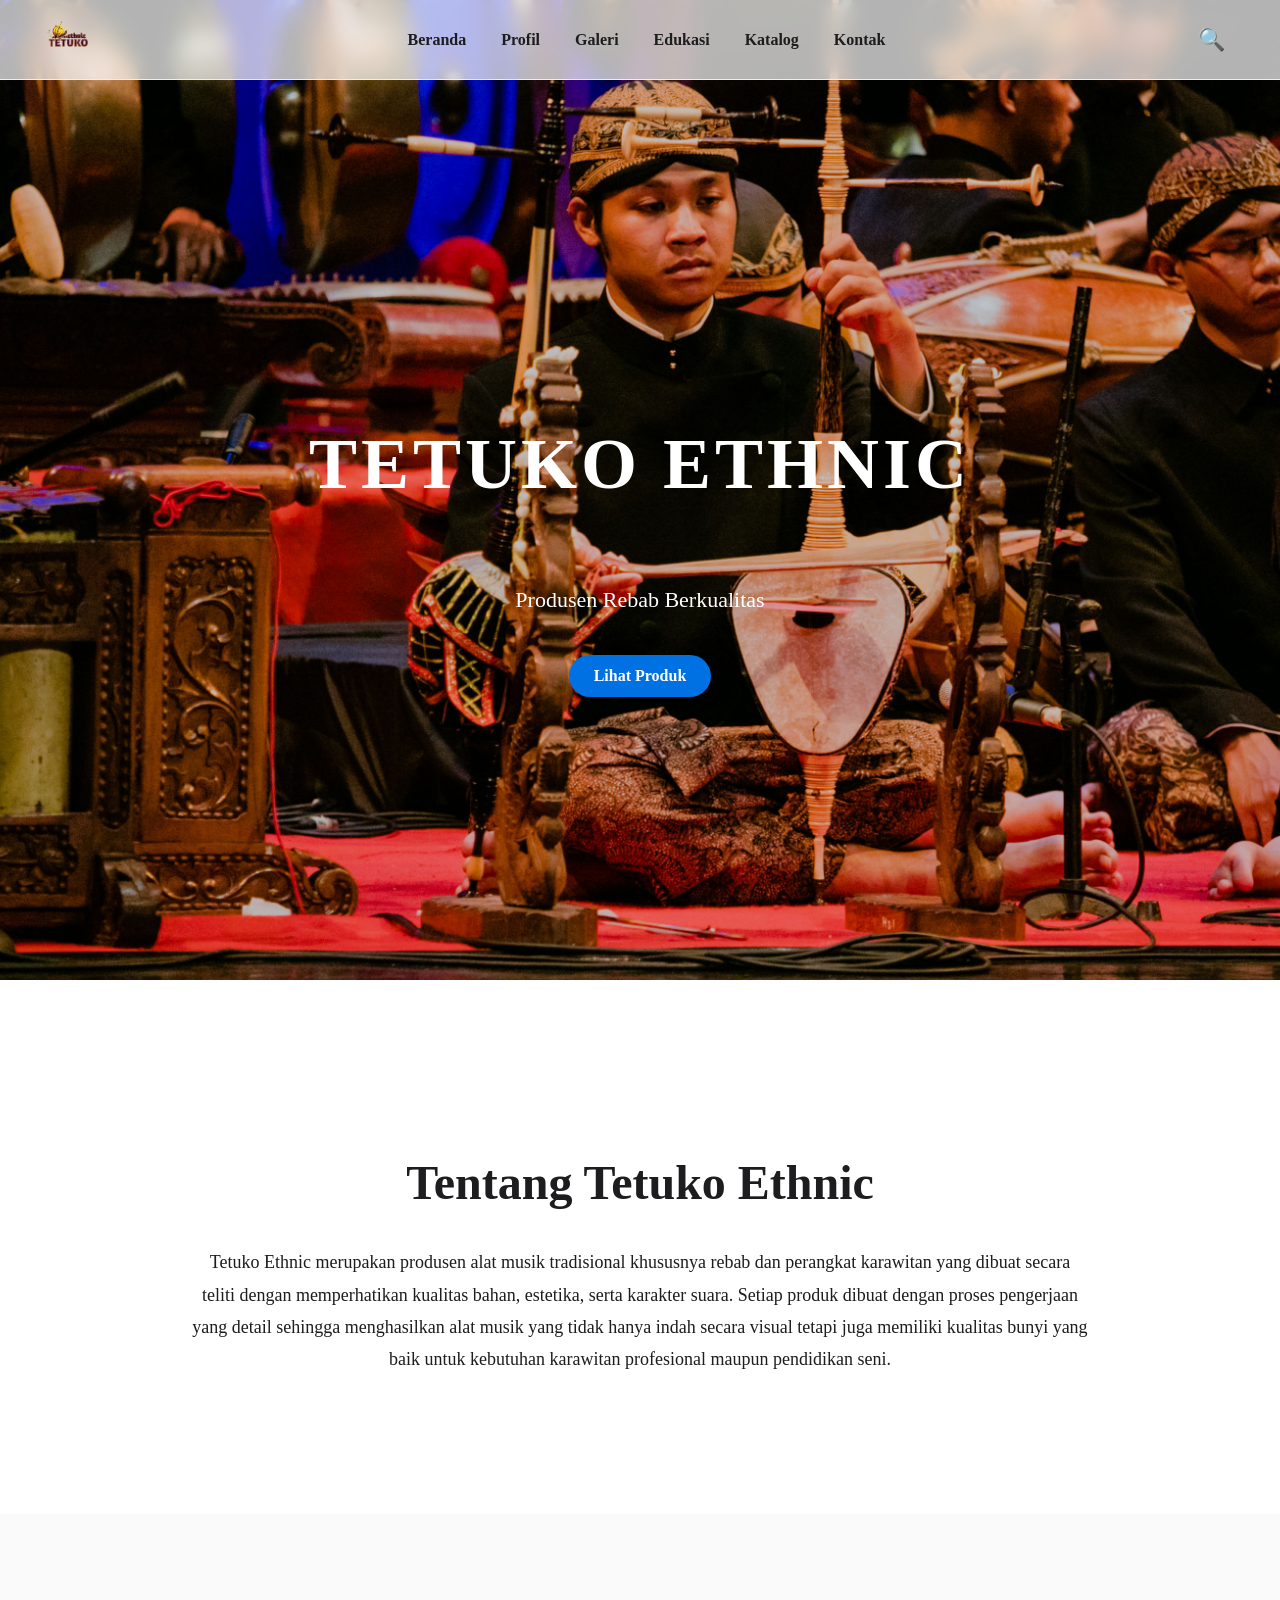
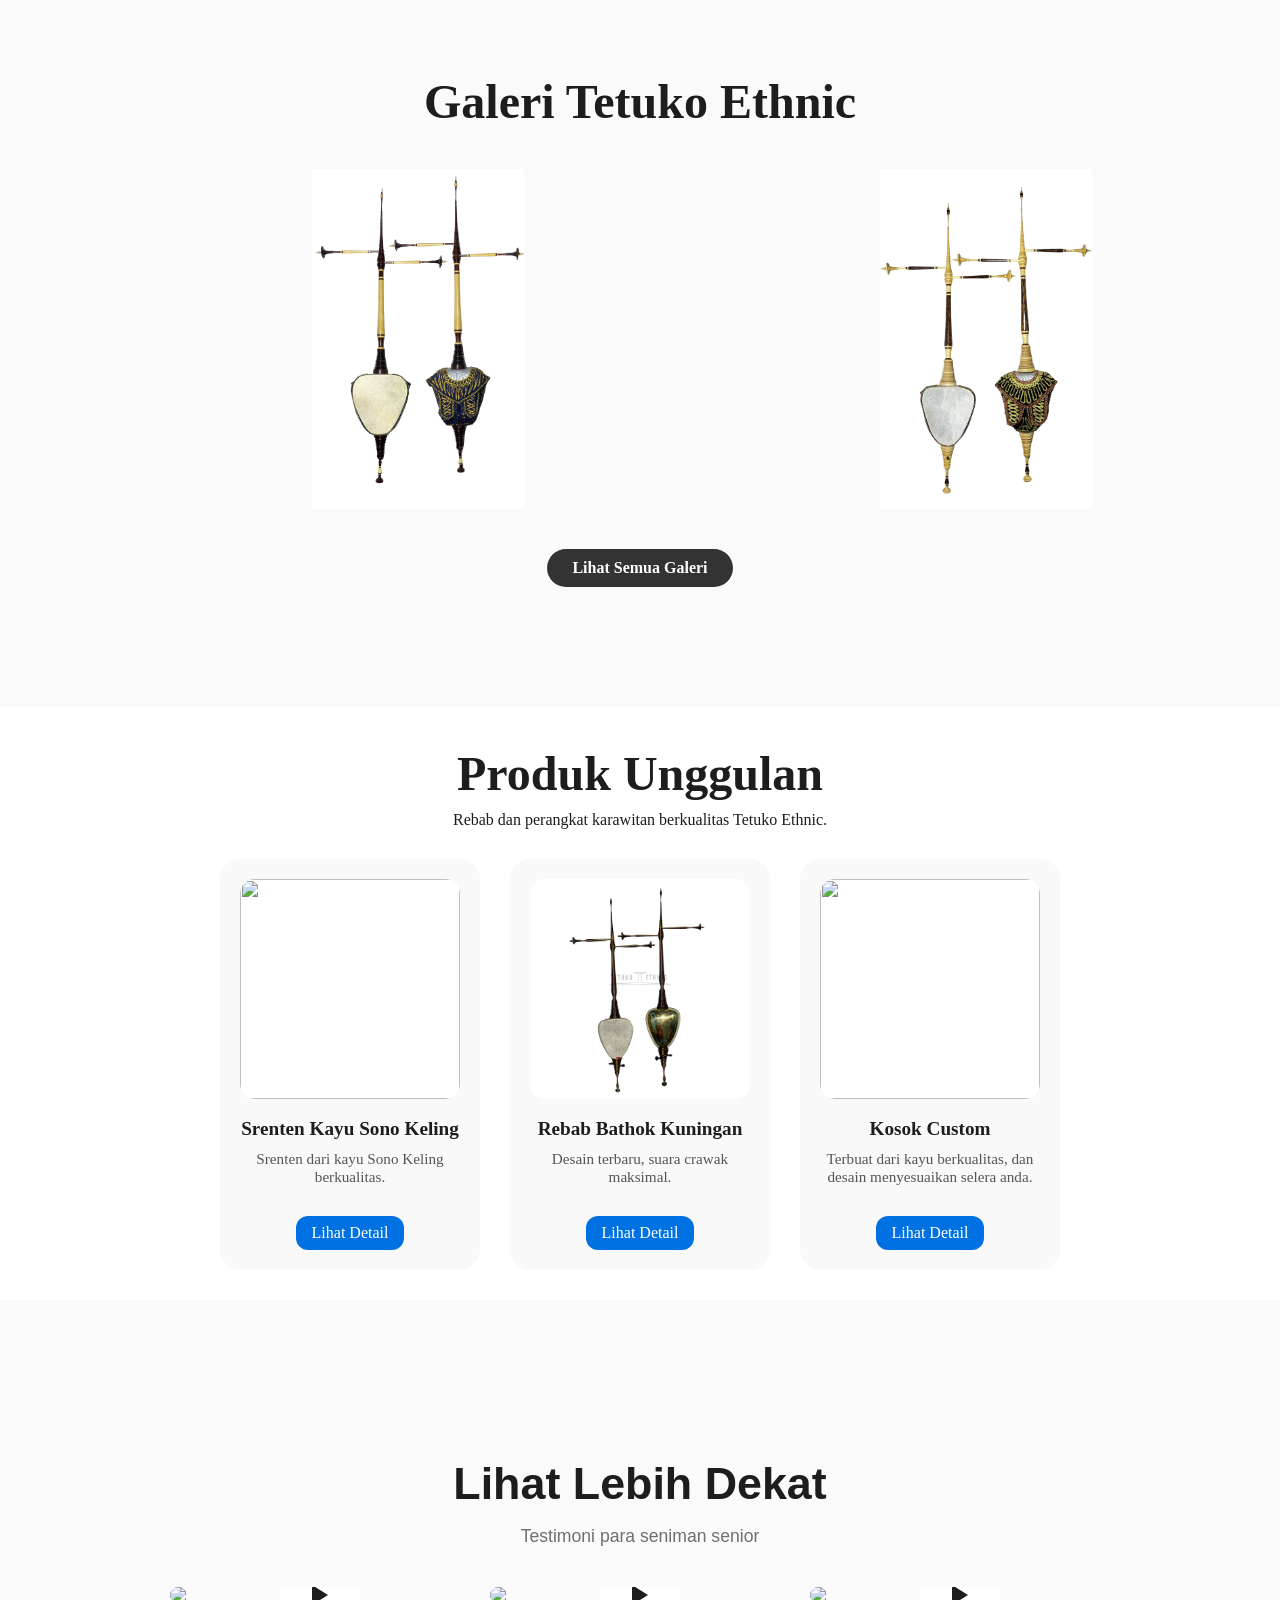
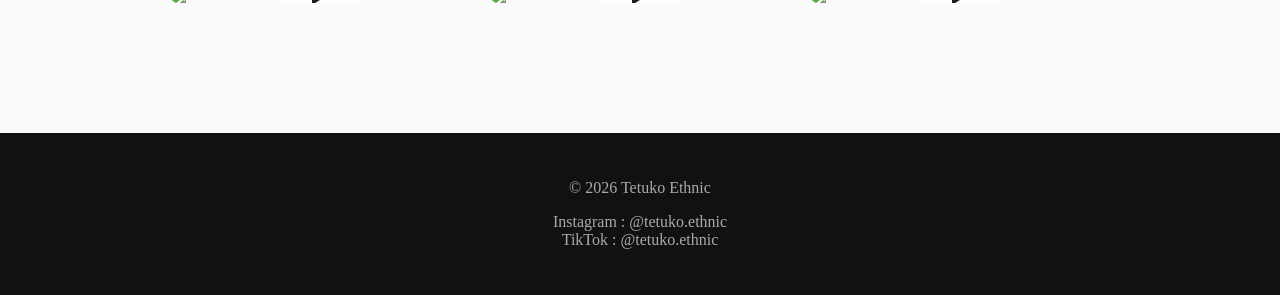
==== commit 0b226bc0: "Update index.html" ====
--- a/index.html
+++ b/index.html
@@ -49,7 +49,7 @@
           <a href="karawitan.html">Karawitan</a>
         </div>
       </li>
-      <li><a href="katalog.html">Katalog</a></li>
+      <li><a href="https://shopee.co.id/tetukoethnic" target="_blank">Katalog</a></li>
       <li><a href="https://wa.me/62895405919086?text=Halo%20Tetuko%20Ethnic%2C%20saya%20ingin%20bertanya%20tentang%20produk." target="_blank">Kontak</a>
     </ul>
 
@@ -64,7 +64,7 @@
 <section class="hero">
   <h1>TETUKO ETHNIC</h1>
   <p>Produsen Rebab Berkualitas</p>
-  <a href="katalog.html" class="btn">Lihat Produk</a>
+  <a href="https://shopee.co.id/tetukoethnic" target="_blank" class="btn">Lihat Produk</a>
 </section>
 
 <!-- TENTANG -->
@@ -113,19 +113,19 @@
       <img src="images/produk1.png">
       <h3>Srenten Kayu Sono Keling</h3>
       <p>Srenten dari kayu Sono Keling berkualitas.</p>
-      <a href="katalog.html" class="btn-katalog">Lihat Detail</a>
+      <a href="https://shopee.co.id/tetukoethnic" target="_blank" class="btn-katalog">Lihat Detail</a>
     </div>
     <div class="product-card">
       <img src="produk2.png">
       <h3>Rebab Bathok Kuningan</h3>
       <p>Desain terbaru, suara crawak maksimal.</p>
-      <a href="katalog.html" class="btn-katalog">Lihat Detail</a>
+      <a href="https://shopee.co.id/tetukoethnic" target="_blank" class="btn-katalog">Lihat Detail</a>
     </div>
     <div class="product-card">
       <img src="images/produk3.png">
       <h3>Kosok Custom</h3>
       <p>Terbuat dari kayu berkualitas, dan desain menyesuaikan selera anda.</p>
-      <a href="katalog.html" class="btn-katalog">Lihat Detail</a>
+      <a href="https://shopee.co.id/tetukoethnic" target="_blank" class="btn-katalog">Lihat Detail</a>
     </div>
   </div>
 </section>
@@ -140,7 +140,7 @@
         <img src="thumb1.jpg">
         <div class="play-wrap"><div class="play-icon"></div></div>
       </div>
-      <div class="video-preview" data-video="https://youtu.be/5bv0ORVpICc?si=Gstmbr8tWMaHh_UC">
+      <div class="video-preview" data-video="https://www.youtube.com/embed/5bv0ORVpICc">
         <img src="thumb2.jpg">
         <div class="play-wrap"><div class="play-icon"></div></div>
       </div>
--- a/style.css
+++ b/style.css
@@ -92,14 +92,23 @@
 /* GALERI */
 .galeri{padding:120px 10%;text-align:center;background:#fafafa;}
 .galeri h2{font-size:2.2rem;margin-bottom:20px;text-align:center;}
-.slider{overflow:hidden;margin-top:40px;}
-.slide-track{display:flex;width:max-content;animation:scroll 40s linear infinite;}
+.slider{
+overflow:hidden;
+margin-top:40px;
+padding-left:10px;
+}
+.slide-track{
+display:flex;
+gap:8px;
+width:max-content;
+animation:scroll 40s linear infinite;
+}
 .slide-track img{
-width:320px;
-height:200px;
-object-fit:cover;
+width:560px;
+height:340px;
+object-fit:contain;
 border-radius:10px;
-margin-right:20px;
+margin-right:0px;
 transition:0.3s;
 }
 .slide-track img:hover{transform:scale(1.1);}
@@ -277,3 +286,4 @@
     font-size:3rem;
   }
 }
+
